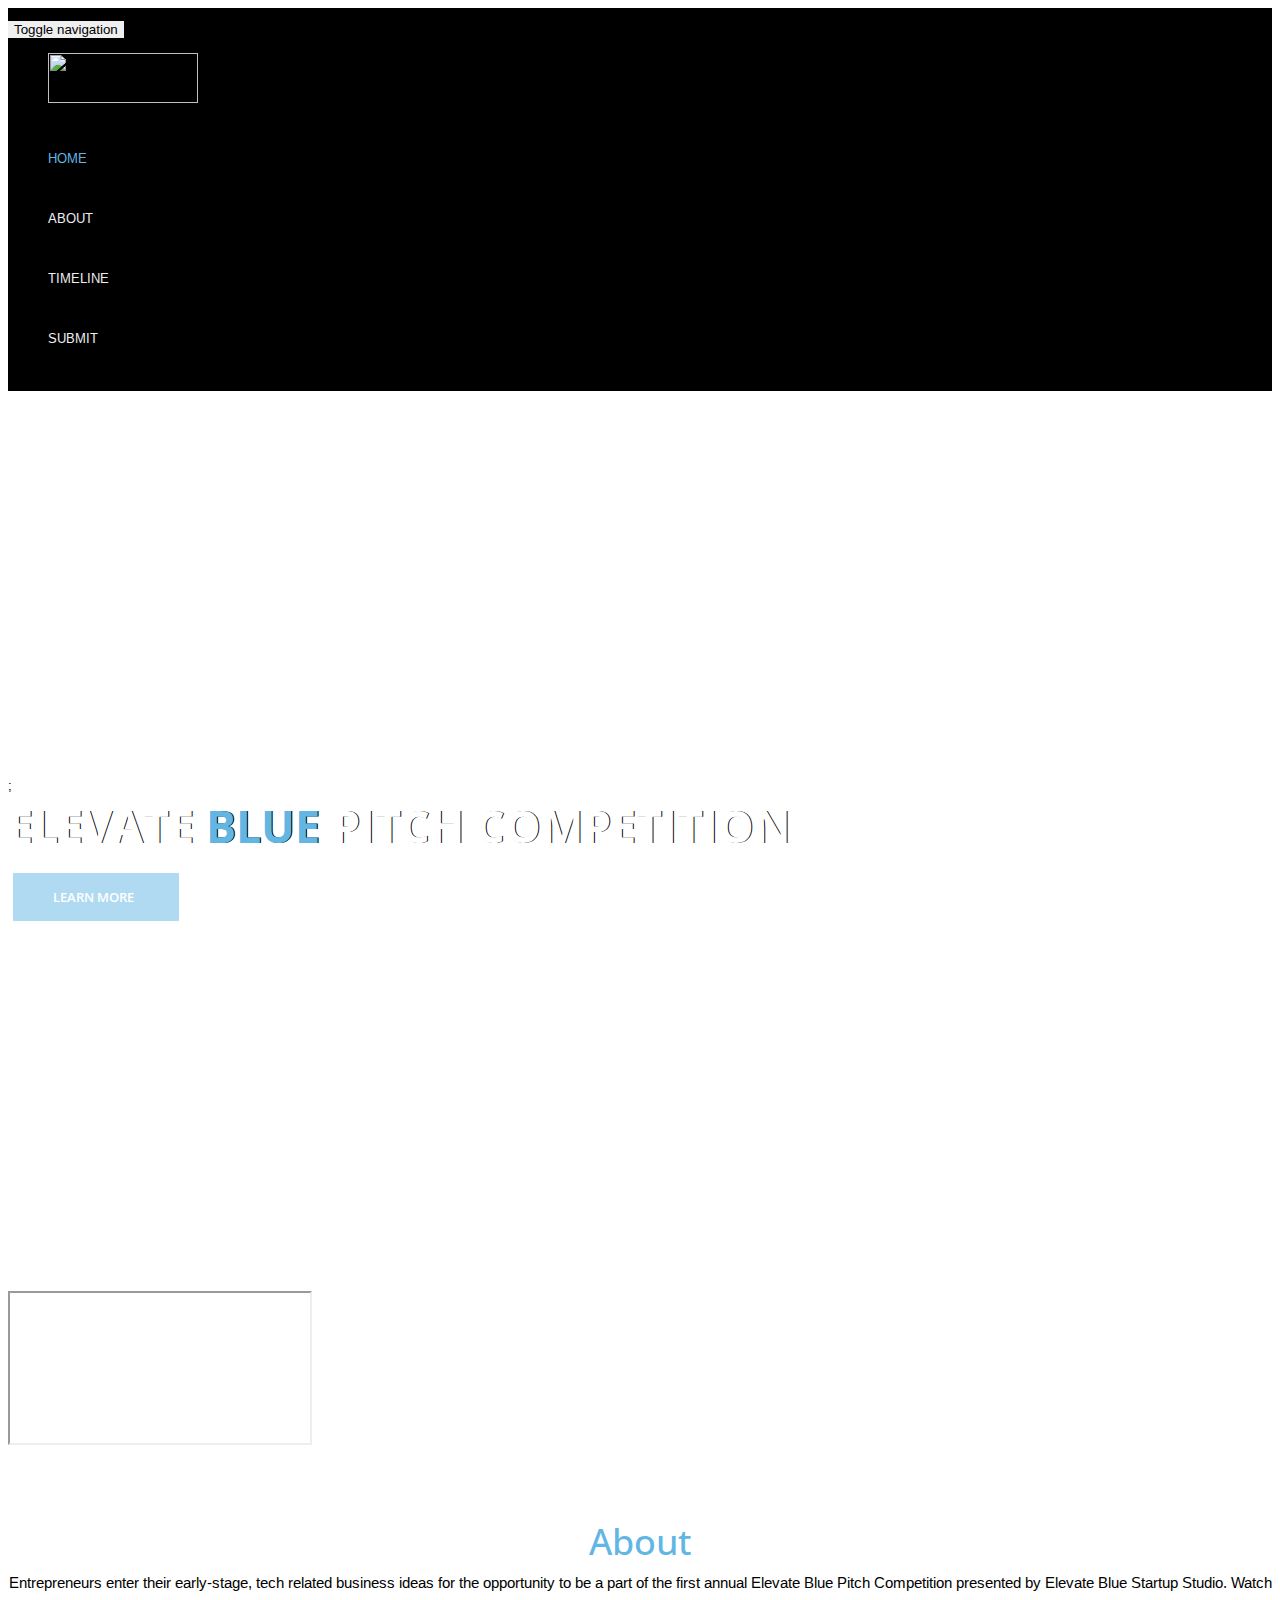
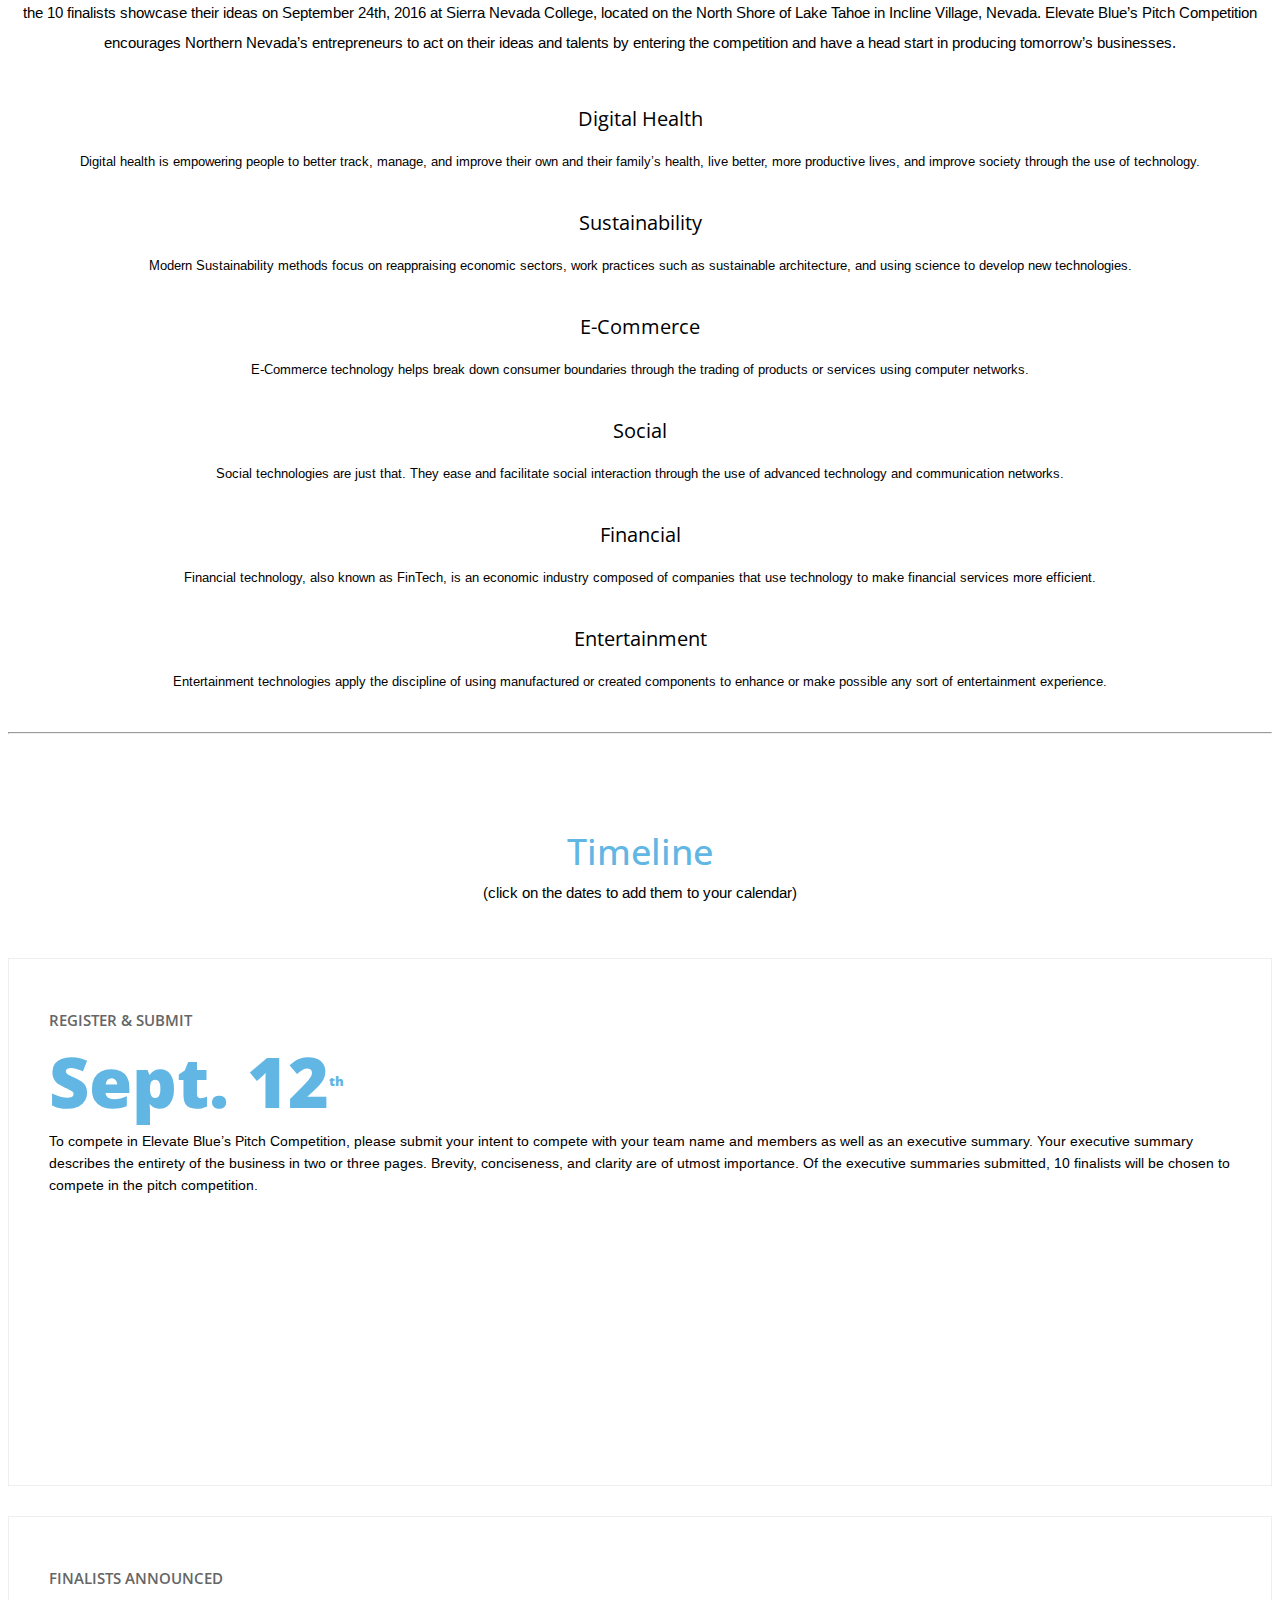
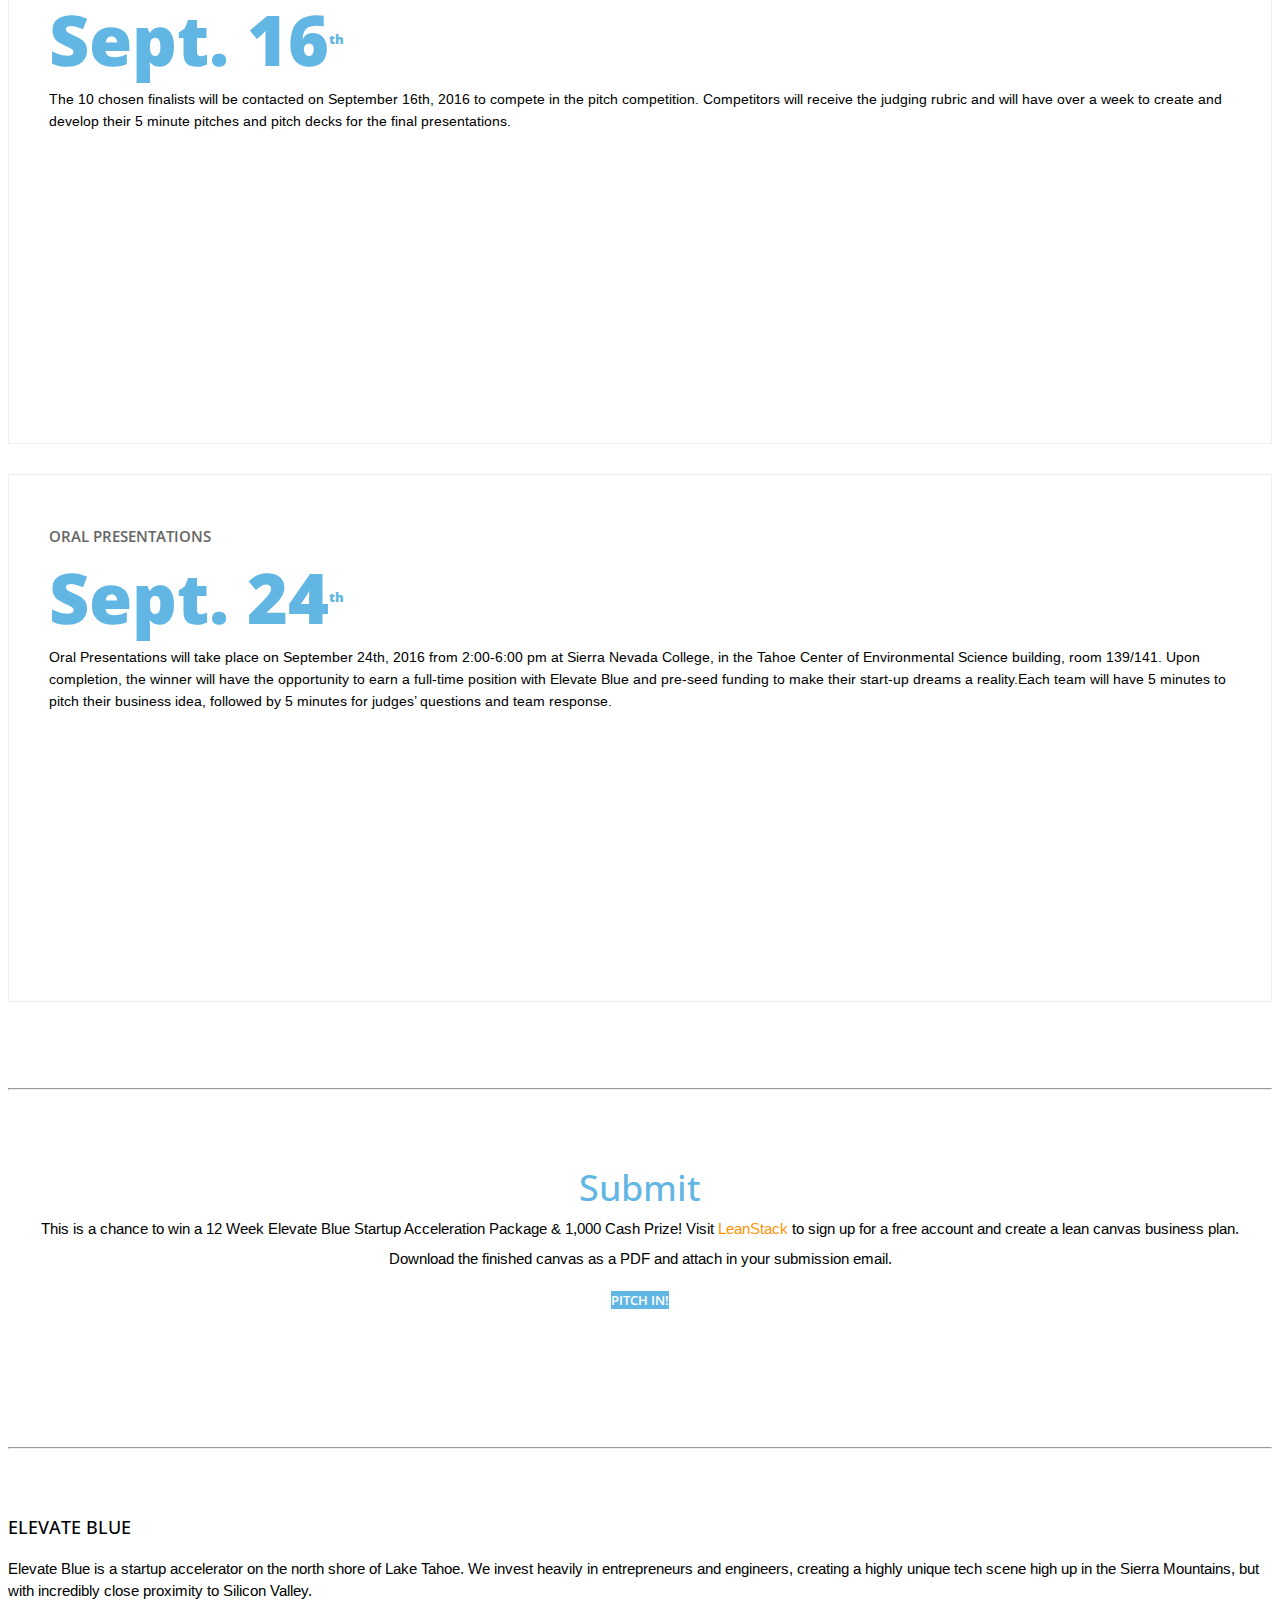
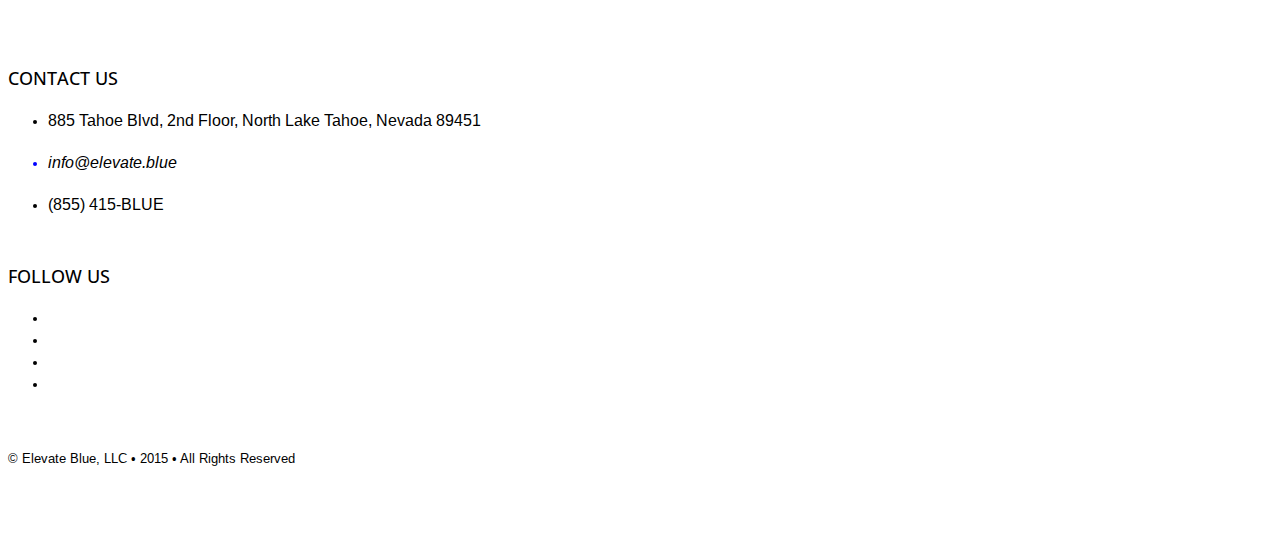
==== landing-page/index.html @ f65265ed "test" ====
<!DOCTYPE html>
<html lang="en">
    <head>
        <meta charset="utf-8">
        <meta http-equiv="X-UA-Compatible" content="IE=edge">
        <meta name="viewport" content="width=device-width, initial-scale=1">
        <!-- The above 3 meta tags *must* come first in the head; any other head content must come *after* these tags -->
        <title>Pitch Competition</title>

        <!-- Bootstrap -->
        <link href="bootstrap/css/bootstrap.min.css" rel="stylesheet">
        <!--plugins-->
        <link href="bower_components/font-awesome/css/font-awesome.min.css" rel="stylesheet">
        <link href="bower_components/flexslider/flexslider.css" rel="stylesheet">
        <link href="bower_components/lightbox2/dist/css/lightbox.css" rel="stylesheet">
        <link href="owl-carousel/owl.carousel.css" rel="stylesheet">
        <link href="owl-carousel/owl.theme.css" rel="stylesheet">
        <link href="owl-carousel/owl.transitions.css" rel="stylesheet">
        <link href="et-line-icons/style.css" rel="stylesheet">
        <link href="css/animate.css" rel="stylesheet">
        <link rel="STYLESHEET" type="text/css" href="contact.css" />
        <script type='text/javascript' src='scripts/gen_validatorv31.js'></script>
        <script type='text/javascript' src='scripts/fg_captcha_validator.js'></script>
        <!--custom css file-->
        <link href="css/style.css" rel="stylesheet">

        <!-- HTML5 shim and Respond.js for IE8 support of HTML5 elements and media queries -->
        <!-- WARNING: Respond.js doesn't work if you view the page via file:// -->
        <!--[if lt IE 9]>
          <script src="https://oss.maxcdn.com/html5shiv/3.7.2/html5shiv.min.js"></script>
          <script src="https://oss.maxcdn.com/respond/1.4.2/respond.min.js"></script>
        <![endif]-->
    </head>
    <body data-spy="scroll">
        <!-- Static navbar -->
        <nav class="navbar header-v1 header-transparent navbar-default navbar-fixed-top">
            <div class="container" style="opacity: 1">
                <div class="navbar-header scroll-to">
                    <button type="button" class="navbar-toggle collapsed" data-toggle="collapse" data-target="#navbar">
                        <span class="sr-only">Toggle navigation</span>
                        <span class="icon-bar"></span>
                        <span class="icon-bar"></span>
                        <span class="icon-bar"></span>
                    </button>

                </div>
                <div id="navbar" class="navbar-collapse collapse">

                    <ul class="nav scroll-to navbar-nav">
                        <li> <a href="http://www.elevate.blue/"><img src="https://media.licdn.com/media/AAEAAQAAAAAAAAS-AAAAJDI4MTJkM2M2LTRiMWUtNDAzZi04MDE0LTQ3N2E1N2M0MjY4Yw.png" height="50" width="150" ></a></li>
                        <li class="active"><a href="#home">Home</a></li>
                        <li><a href="#features">About</a></li>
                        <li><a href="#pricing">Timeline</a></li>
                        <li><a href="#newsletter">Submit</a></li>

                    </ul>

                </div><!--/.nav-collapse -->
            </div><!--/.container-fluid -->
        </nav><!--navigation end here-->

        <section id="home" class="banner-intro banner-slider">
            <div class="banner-inner" >;
                <div class="container">
                    <div class="row">
                        <div class="col-sm-8  col-sm-offset-2 text-center wow animated fadeIn" >
                            <h1 style="text-shadow: 1px .3px black;">Elevate <span style="color: #62B6E4">Blue</span> Pitch Competition</h1>

                            <div class="scroll-to banner-buttons">
                                <a href="#features" class="btn btn-lg btn-skin btn-radius fadeIn" style=background-color:rgba(98,182,228,.5); >Learn more<i class="fa fa-angle-down"></i></a>

                            </div>
                        </div>
                    </div>
                </div>
            </div>
        </section>
        <!--modal of video-->
        <!-- Modal -->
        <div class="modal video-modal fade" id="video-popup" tabindex="-1" role="dialog" aria-labelledby="video-popup">
            <div class="modal-dialog" role="document">
                <div class="modal-content">
                    <div class="modal-header">
                        <button type="button" class="close" data-dismiss="modal" aria-label="Close"><span aria-hidden="true" class="fa fa-times"></span></button>
                    </div>
                    <div class="modal-body">
                        <div class="embed-responsive embed-responsive-16by9">
                            <iframe id="vimeo-video" src="http://player.vimeo.com/video/57175742"></iframe>
                        </div>

                    </div>
                </div>
            </div>
        </div>
        <!--end the modal of video-->

        <section id="features">
            <div class="container">
                <div class="row">
                    <div class="col-sm-8 col-sm-offset-2 center-title">
                        <h2 style="color:#62B6E4">About</h2>
                        <p>Entrepreneurs enter their early-stage, tech related business ideas for the opportunity to be a part of the first annual Elevate Blue Pitch Competition presented by Elevate Blue Startup Studio. Watch the 10 finalists showcase their ideas on September 24th, 2016 at Sierra Nevada College, located on the North Shore of Lake Tahoe in Incline Village, Nevada.
                            Elevate Blue’s Pitch Competition encourages Northern Nevada’s entrepreneurs to act on their ideas and talents by entering the competition and have a head start in producing tomorrow’s businesses.
                        </p>
                    </div>
                </div><!--center title row end-->
                <div class="row">
                    <div class="col-sm-4">
                        <div class="feature-box wow animated fadeInDown" data-wow-delay="0.1s">
                            <i class="icon-mobile blue"></i>
                            <h3>Digital Health</h3>
                            <p>
                                Digital health is empowering people to better track, manage, and improve their own and their family’s health, live better, more productive lives, and improve society through the use of technology.                            </p>
                        </div>
                    </div>
                    <div class="col-sm-4">
                        <div class="feature-box wow animated fadeInDown" data-wow-delay="0.2s">
                            <i class="icon-recycle"></i>
                            <h3>Sustainability</h3>
                            <p>
                                Modern Sustainability methods focus on reappraising economic sectors, work practices such as sustainable architecture, and using science to develop new technologies. </p>
                        </div>
                    </div>
                    <div class="col-sm-4">
                        <div class="feature-box wow animated fadeInDown" data-wow-delay="0.3s">
                            <i class="icon-briefcase yellow"></i>
                            <h3>E-Commerce </h3>
                            <p>
                                E-Commerce technology helps break down consumer boundaries through the trading of products or services using computer networks.                            </p>
                        </div>
                    </div>
                </div>
                <div class="row">
                    <div class="col-sm-4">
                        <div class="feature-box wow animated fadeInDown" data-wow-delay="0.4s">
                            <i class="icon-chat red"></i>
                            <h3>Social</h3>
                            <p>
                                Social technologies are just that. They ease and facilitate social interaction through the use of advanced technology and communication networks.
                            </p>
                        </div>
                    </div>
                    <div class="col-sm-4">
                        <div class="feature-box wow animated fadeInDown" data-wow-delay="0.5s">
                            <i class="icon-wallet green"></i>
                            <h3>Financial</h3>
                            <p>
                                Financial technology, also known as FinTech, is an economic industry composed of companies that use technology to make financial services more efficient.                            </p>
                        </div>
                    </div>
                    <div class="col-sm-4">
                        <div class="feature-box wow animated fadeInDown" data-wow-delay="0.6s">
                            <i class="icon-browser gold"></i>
                            <h3>Entertainment</h3>
                            <p>
                                Entertainment technologies apply the discipline of using manufactured or created components to enhance or make possible any sort of entertainment experience.                             </p>
                        </div>
                    </div>
                </div>
                <hr>
        

        
        <!--pricing start-->
        <section id="pricing" class="pricing-section">
            <div class="container">
                <div class="row">
                    <div class="col-sm-8 col-sm-offset-2 center-title">
                        <i class="icon-calendar green"></i>
                        <h2 style="color:#62B6E4">Timeline</h2>
                        <p>(click on the dates to add them to your calendar)</p>
                    </div>
                </div><!--center title row end--> 
                <div class="row">
                    <div class="col-sm-4">
                        <div class="price-box text-center wow animated fadeInUp" data-wow-delay="0.1s">
                            <i class="icon-document blue"></i>
                            <h3>Register & Submit </h3>
                            <div class="price">
                                <a class="price"  onClick=window.open("https://calendar.google.com/calendar/event?action=TEMPLATE&tmeid=ZGlkdXNobjh1bGxuaXE4Y2w0NzMyZzRycWMgYmx1ZWNhbGR1bUBt&tmsrc=bluecaldum%40gmail.com","Ratting","width=700,height=700,left=150,top=200,toolbar=0,status=0,");> Sept. 12<sup>th</sup></a>
                            </div>
                            <p style="height:300px;">
                                To compete in Elevate Blue’s Pitch Competition, please submit your intent to compete with your team name and members as well as an executive summary. Your executive summary describes the entirety of the business in two or three pages. Brevity, conciseness, and clarity are of utmost importance. Of the executive summaries submitted, 10 finalists will be chosen to compete in the pitch competition.
                            </p>
                        </div><!--price box end-->
                    </div><!--price col end-->
                    <div class="col-sm-4">
                        <div class="price-box text-center wow animated fadeInUp" data-wow-delay="0.2s">
                            <i class="icon-megaphone"></i>
                            <h3>Finalists Announced </h3>
                            <a class="price" onClick=window.open("https://calendar.google.com/calendar/event?action=TEMPLATE&tmeid=MGE2N3EyOG82cGprYjMzZDl1Y2N1YnZuN2MgYmx1ZWNhbGR1bUBt&tmsrc=bluecaldum%40gmail.com","Ratting","width=700,height=700,left=150,top=200,toolbar=0,status=0,");> Sept. 16<sup>th</sup></a>

                            <p style="height:300px;">
                                The 10 chosen finalists will be contacted on September 16th, 2016 to compete in the pitch competition. Competitors will receive the judging rubric and will have over a week to create and develop their 5 minute pitches and pitch decks for the final presentations.
                            </p>
                        </div><!--price box end-->
                    </div><!--price col end-->
                    <div class="col-sm-4">
                        <div class="price-box text-center wow animated fadeInUp" data-wow-delay="0.3s">
                            <i class="icon-trophy"></i>
                            <h3 id="probar">Oral Presentations </h3>
                            <a class="price" onClick=window.open("https://calendar.google.com/calendar/event?action=TEMPLATE&tmeid=bnJ0MnBrcTI5cGsybDZoYTE5bzZtcTlvZDggYmx1ZWNhbGR1bUBt&tmsrc=bluecaldum%40gmail.com","Ratting","width=700,height=700,left=150,top=200,toolbar=0,status=0,");> Sept. 24<sup>th</sup></a>

                            <p style="height:300px;">
                                Oral Presentations will take place on September 24th, 2016 from 2:00-6:00 pm at Sierra Nevada College, in the Tahoe Center of Environmental Science building, room 139/141.  Upon completion, the winner will have the opportunity to earn a full-time position with Elevate Blue and pre-seed funding to make their start-up dreams a reality.Each team will have 5 minutes to pitch their business idea, followed by 5 minutes for judges’ questions and team response.

                            </p>

                        </div><!--price box end-->
                    </div><!--price col end-->
                </div>
            </div>
        </section>
        <!--pricing end-->
<hr id="submit">
                <!--Submit Begin-->
                <section id="newsletter" >
                    <div  class="container">
                        <div class="row">
                            <div class="col-sm-8 col-sm-offset-2 center-title">
                                <h2 style="color:#62B6E4">Submit</h2>
                                <p>This is a chance to win a 12 Week Elevate Blue Startup Acceleration Package & 1,000 Cash Prize! Visit <a href="https://leanstack.com/" style="color: #FD9304">LeanStack </a>to sign up for a free account and create a lean canvas business plan. Download the finished canvas as a PDF and attach in your submission email.
                                </p>
                                <a href="mailto:kami@elevate.blue" class="btn btn-skin btn-radius">Pitch In!</a>



                            </div>
                        </div><!--center title row end-->
                    </div>
                        </section>

                <!--Submit End-->
                <hr>
                <!--footer start-->
        <footer class="footer">
            <div class="container">
                <div class="row">
                    <div class="col-sm-4 margin-b-30">
                        <h2>Elevate Blue</h2>
                        <p>
                            Elevate Blue is a startup accelerator on the north shore of Lake Tahoe.  We invest heavily in entrepreneurs and engineers, creating a highly unique tech scene high up in the Sierra Mountains, but with incredibly close proximity to Silicon Valley.</p>
                        <div class="space-20"></div>
                    </div>
                     <div class="col-sm-4 margin-b-30">
                        <h2>Contact us</h2>
                        <ul class="list-unstyled clearfix">
                            <li class="clearfix">
                                <i class="fa fa-map-marker"></i>
                                <span><a href="https://www.google.com/maps/place/Elevate+Blue/@39.2494644,-119.956507,17z/data=!3m1!4b1!4m5!3m4!1s0x8099701771129c1f:0xfde7dd588dbfe352!8m2!3d39.2494644!4d-119.954313"> 885 Tahoe Blvd, 2nd Floor, North Lake Tahoe, Nevada 89451</a></span>
                            </li>
                             <li class="clearfix" style="color: blue">
                                <i class="fa fa-envelope-o"></i>
                                <span><address ><a href="mailto:kami@elevate.blue">info@elevate.blue</a></address></span>
                            </li>
                             <li class="clearfix">
                                <i class="fa fa-phone"></i>
                                <span><a href="tel:855-415-2583">(855) 415-BLUE</a></span>
                            </li>
                        </ul>
                    </div><!--col4 end-->
                     <div class="col-sm-4 margin-b-30">
                        <h2>Follow us</h2>
                        <ul class="list-inline clearfix">
                            <li><a href="http://www.facebook.com/elevateblue"><i class="fa fa-facebook-official"></i></a></li>
                            <li><a href="http://www.twitter.com/elevateblue"><i class="fa fa-twitter"></i></a></li>
                            <li><a href="https://plus.google.com/+elevateblue/about"><i class="fa fa-google-plus"></i></a></li>
                            <li><a href="http://www.linkedin.com/company/elevateblue"><i class="fa fa-linkedin"></i></a></li>

                        </ul>
                    </div><!--col4 end-->
                </div><!--row end-->

                <div class="row">
                    <div class="col-sm-12 text-center">

                        <span>
<br/>
                            &copy; Elevate Blue, LLC • 2015 • All Rights Reserved</span>
                        </div>
                    </div>
                </div>


        </footer>

        <!--footer end-->

        <script src="bower_components/jquery/dist/jquery.min.js"></script>
        <script src="js/jquery-migrate.min.js" type="text/javascript"></script>
        <script src="js/jquery.easing.1.3.min.js" type="text/javascript"></script>
        <script src="js/jquery.backstretch.min.js" type="text/javascript"></script>
        <script src="bootstrap/js/bootstrap.min.js"></script>
        <script src="js/smoothscroll.js"></script>
        <script src="bower_components/wow/dist/wow.min.js"></script>
        <script src="bower_components/lightbox2/dist/js/lightbox.min.js" type="text/javascript"></script>
        <script src="owl-carousel/owl.carousel.min.js" type="text/javascript"></script>
          <script src="js/modernizr.custom.97074.js" type="text/javascript"></script>
         <script src="js/parallax.min.js" type="text/javascript"></script>
        <script src="js/custom.js" type="text/javascript"></script>
        <!-- Vimeo video API -->
        <script src="http://a.vimeocdn.com/js/froogaloop2.min.js"></script>
        <script type="text/javascript" src="js/vimeo.js"></script>

    </body>
</html>
---- landing-page/css/style.css ----
/* 
    Created on : 2 Oct, 2015, 7:52:36 AM
    Author     : RAKESH
    File       : Assan  landing template
    version    : v1.0
*/
/**google font**/
@import url(https://fonts.googleapis.com/css?family=Open+Sans:400,300,300italic,400italic,600,700);
@import url(https://fonts.googleapis.com/css?family=Arimo:400,400italic);
@import url(https://fonts.googleapis.com/css?family=Pacifico);
/**colors**/
.red {
  color: #f55b63;
}

.green {
  color: #bce13b;
}

.blue {
  color: #42a3ee;
}

.yellow {
  color: #e6e837;
}

.gold {
  color: #e8c537;
}

body, html {
  height: 100%;
}

.test{
    opacity: 1;
}

body {
  font-family: "Arimo", sans-serif;
  -webkit-font-smoothing: antialiased;
  -webkit-text-size-adjust: 100%;
  -ms-text-size-adjust: 100%;
  font-size: 13px;
  font-weight: 400;
  line-height: 22px;
  font-weight: normal;
}

p {
  font-family: "Arimo", sans-serif;
}



a {
  -moz-transition: all 0.3s;
  -o-transition: all 0.3s;
  -webkit-transition: all 0.3s;
  transition: all 0.3s;
  text-decoration: none;
  color: black;
}
a:hover, a:focus {
  text-decoration: none;
  outline: 0 !important;
  color: #62B6E4;
}

button {
  border: 0px;
}
button:focus {
  outline: 0 !important;
}

h1, h2, h3, h4, h5, h6 {
  margin-top: 0px;
  font-family: "Open Sans", sans-serif;
  font-weight: 700;
}

hr.separator {
  border-top: 1px solid #f56363;
  margin: 10px auto;
  width: 80px;
}

.margin-b-30 {
  margin-bottom: 30px;
}

/**spaces**/
.space-20 {
  width: 100%;
  height: 20px;
  clear: both;
}

.space-30 {
  width: 100%;
  height: 30px;
  clear: both;
}

.space-40 {
  width: 100%;
  height: 40px;
  clear: both;
}

.space-50 {
  width: 100%;
  height: 50px;
  clear: both;
}

.space-60 {
  width: 100%;
  height: 60px;
  clear: both;
}

@media (min-width: 768px) {
  .vertical-align-child {
    display: -webkit-flex;

    display: -ms-flexbox;
    display: flex;
    align-items: center;
    -webkit-align-items: center;
    justify-content: center;
    -webkit-justify-content: center;
    flex-direction: row;
    -webkit-flex-direction: row;
  }
}
.center-title {
  text-align: center;
  margin-bottom: 50px;
}
.center-title h2 {
  text-transform: capitalize;
  font-weight: 500;
  font-size: 36px;
  margin-bottom: 15px;
  color: #000;
}
.center-title p {
  font-size: 15px;
  line-height: 30px;
  font-family: "Arimo", sans-serif;
}
.center-title i {
  color: black;
  font-size: 50px;
  margin-bottom: 40px;
    margin-top: -20px;
  display: block;
}

/***buttons***/
.btn {
  -webkit-border-radius: 0px;
  -moz-border-radius: 0px;
  -ms-border-radius: 0px;
  border-radius: 0px;
  font-weight: normal;
  font-size: 13px;
  border: 0px;
    align-items:left;
  text-transform: uppercase;
  font-weight: 600;
  font-family: "Open Sans", sans-serif;
}
.btn i {
  margin-left: 5px;
}
.btn.btn-radius {
}
.btn.btn-lg {
  padding: 15px 40px;
}

.btn-skin {
  background-color: #62B6E4;
  color: #fff;
}
.btn-skin:hover, .btn-skin:focus {
  color: black;
  background-color: #62B6E4;
}

.btn-dark {
  background-color: #333;
  color: #fff;
}
.btn-dark:hover, .btn-dark:focus {
  color: #fff;
  background-color: #f56363;
}

.btn-default {
  background-color: #f3f3f3;
  color: #777;
}
.btn-default:hover, .btn-default:focus {
  color: #fff;
  background-color: #333;
}

.btn-white {
  background-color: #fff;
  color: #333;
}
.btn-white:hover, .btn-white:focus {
  color: #fff;
  background-color: #333;
}

/***header style 1**/
.header-v1 {
  padding: 10px 0;
  border: 0px;
  background-color: black;
  -moz-transition: all 0.4s;
  -o-transition: all 0.4s;
  -webkit-transition: all 0.4s;
  transition: all 0.4s;
}
.header-v1 .navbar-brand {
  float: left;
  height: 60px;
  padding: 15px 15px;
  font-size: 35px;
  color: black;
  text-transform: lowercase;
  font-weight: 700;
  line-height: 20px;
  -moz-transition: all 0.4s;
  -o-transition: all 0.4s;
  -webkit-transition: all 0.4s;
  transition: all 0.4s;
  position: relative;
  font-family: "Open Sans", sans-serif;
}
.header-v1 .navbar-brand:hover {
  color: black;
}

.header-v1.sticky {
  -webkit-box-shadow: 0px 2px 4px rgba(0, 0, 0, 0.1);
  -moz-box-shadow: 0px 2px 4px rgba(0, 0, 0, 0.1);
  -ms-box-shadow: 0px 2px 4px rgba(0, 0, 0, 0.1);
  box-shadow: 0px 2px 4px rgba(0, 0, 0, 0.1);
  background-color: black;
  padding: 0px 0px;
}

.header-v1 .navbar-nav > li > a {
  color: #eee;
  text-transform: uppercase;
    line-height: 60px;
    height: 60px;
    left: -100px;
  font-size: 13px;
  letter-spacing: 0px;
  font-weight: 400;
  font-family: "Arimo", sans-serif;
}
.header-v1 .navbar-nav > li > a:hover {
  color: #62B6E4;
}

.header-v1.sticky .navbar-nav > li > a {
  color: white;
  text-transform: uppercase;
  font-size: 13px;
  letter-spacing: 0px;

  font-weight: 400;
  font-family: "Arimo", sans-serif;
}

.header-v1 .navbar-nav > .active > a, .header-v1 .navbar-nav > .active > a:focus, .header-v1 .navbar-nav > .active > a:hover {
  color: #62B6E4;
  background-color: black;
}

.header-v1.sticky .navbar-nav > .active > a, .header-v1.sticky .navbar-nav > .active > a:focus, .header-v1.sticky .navbar-nav > .active > a:hover {
  color: #62B6E4;
  background-color: black;
}

.header-v1 .navbar-brand {
  color: #fff;
}

.header-v1.sticky .navbar-brand {
  color: #333;
}

@media (min-width: 992px) {
  .header-v1 .navbar-brand {
    position: absolute;
    left: 50%;
    margin-left: -65px !important;
    top: 10px;
  }

  .header-v1.sticky .navbar-brand {
    top: 5px;
  }
}
@media (min-width: 768px) {
  .navbar-nav > li > a {
    padding-top: 0px;
    padding-bottom: 0px;
  }

  .navbar-right li.button-nav a {
    background-color: #62B6E4;
    color: #62B6E4;
    padding: 8px 15px;
    margin-top: 12px;
    font-size: 12px;
    font-weight: 400;
    -webkit-border-radius: 20px;
    -moz-border-radius: 20px;
    -ms-border-radius: 20px;
    border-radius: 20px;
  }
  .navbar-right li.button-nav a:hover, .navbar-right li.button-nav a:focus {
    background-color: #333;
    color: #62B6E4 !important;
  }

  .header-v1.sticky .navbar-right li.button-nav a {
    color: #62B6E4;
  }
}
/***header v2 using into newsletter form home section**/
.header-v2 {
  margin-bottom: 0px;
  border: 0px;
  background-color: #62B6E4;
}
.header-v2 .navbar-brand {
  color: #62B6E4;
  font-size: 30px;
  line-height: 25px;
  font-weight: 700;
  -moz-transition: all 0.25s ease-in-out;
  -o-transition: all 0.25s ease-in-out;
  -webkit-transition: all 0.25s ease-in-out;
  transition: all 0.25s ease-in-out;
}
.header-v2 .socials li a {
  padding: 5px 5px;
  margin-top: 10px;
  font-size: 30px;
}
.header-v2 .socials li a:hover {
  color: #62B6E4;
}

.header-v2 .navbar-nav > li > a {
  color: #62B6E4;
  font-weight: 400;
  text-transform: capitalize;
  font-family: "Arimo", sans-serif;
}

.header-v2 .navbar-nav > .active > a, .header-v2 .navbar-nav > .active > a:focus, .header-v2 .navbar-nav > .active > a:hover {
  color: #62B6E4;
  background-color: transparent;
}

.headroom {
  -moz-transition: transform 200ms linear;
  -o-transition: transform 200ms linear;
  -webkit-transition: transform 200ms linear;
  transition: transform 200ms linear;
}

.headroom--pinned {
  -moz-transform: translateY(0%);
  -o-transform: translateY(0%);
  -ms-transform: translateY(0%);
  -webkit-transform: translateY(0%);
  transform: translateY(0%);
}

.headroom--unpinned {
  -moz-transform: translateY(-100%);
  -o-transform: translateY(-100%);
  -ms-transform: translateY(-100%);
  -webkit-transform: translateY(-100%);
  transform: translateY(-100%);
}

@media (max-width: 767px) {
  .navbar-nav {
    background-color: #333;
    margin: 0px;
  }

  .header-v1 .navbar-toggle {
    border: 0px;
    margin-top: 15px;
  }

  .header-v1 .navbar-toggle:focus, .header-v1 .navbar-toggle:hover {
    background-color: #62B6E4;
  }

  .header-v1 .navbar-collapse, .header-v1 .navbar-form {
    border: 0px;
  }

  .header-v2 .navbar-nav {
    background-color: transparent;
  }
}
/**price tables**/
.pricing-section {
  padding: 80px 0;
  padding-bottom: 50px;
  background-color: #fff;

}

.price-box {
  padding: 25px 40px;
  margin-bottom: 30px;
  border: 1px solid #eee;
  -moz-transition: all 0.3s;
  -o-transition: all 0.3s;
  -webkit-transition: all 0.3s;
  transition: all 0.3s;
}
.price-box i {
  display: block;
  font-size: 80px;
  line-height: 80px;
  color: #eee;
}
.price-box h3 {
  font-size: 15px;
  text-transform: uppercase;
  color: #666;
  font-weight: 600;
  margin-top: 25px;
}
.price-box .price {
  color: #62B6E4;
  font-size: 70px;
  line-height: 70px;
  font-weight: 900;

  font-family: "Open Sans", sans-serif;
}
.price-box .price sup, .price-box .price sub {
  font-size: 13px;
}
.price-box .price sup {
  vertical-align: top;
  top: 10px;
}
.price-box p {
  font-size: 14px;
  margin-bottom: 30px;
}
.but {
    width: 20em;  height: 2em;
    width: 100%;
    background-color: #62B6E4;
    -webkit-border-radius: 3px;
    -moz-border-radius: 3px;
    -ms-border-radius: 3px;
    border-radius: 3px;
}
.price-box:hover {
  background-color: #62B6E4;
}
.price-box:hover h3 {
  color: #fff;
}
.price-box:hover i {
  color: #fff;
  opacity: 0.5;
}
.price-box:hover .price {
  color: #fff;
}
.price-box:hover p {
  color: #eee;
}

.cta {
  padding: 80px 0;
}
.cta h2 {
  color: #fff;
  font-weight: 600;
  font-size: 40px;
  line-height: 55px;
  text-transform: uppercase;
  margin-bottom: 15px;
}
.cta p {
  color: #eee;
  margin-bottom: 35px;
  font-size: 16px;
  line-height: 26px;
}

/**tabs**/
.tabs-navigation {
  margin-bottom: 50px;
  border-bottom: 1px solid #ddd;
}
@media (min-width: 768px) {
  .tabs-navigation li + li {
    margin-left: 40px;
  }
}
.tabs-navigation li {
  margin-bottom: 30px;
}
.tabs-navigation li a {
  display: block;
  color: #777;
}
.tabs-navigation li a span {
  display: block;
  width: 90px;
  height: 40px;
  text-align: center;
  background-color: transparent;
  -webkit-border-radius: 50%;
  -moz-border-radius: 50%;
  -ms-border-radius: 50%;
  border-radius: 50%;
  font-size: 30px;
  margin: 10px auto;
}
.tabs-navigation li.active a {
  color: #f56363;
}
.tabs-navigation li.active a span {
  color: #f56363;
  background-color: transparent;
}

.service-tab-content h1 {
  text-transform: uppercase;
  color: #333;
}

.footer {
  background-color: white;
  padding-top: 60px;
}
.footer h2 {
  color: black;
  margin-bottom: 20px;
  font-weight: 500;
  text-transform: uppercase;
  font-size: 18px;
}
.footer p {
  color: black;
  font-size: 15px;
}
.footer ul li {
  padding-bottom: 20px;
}
.footer ul li i {
  float: left;
  color: black;
  font-size: 30px;
  margin-right: 20px;
}
.footer ul li span {
  display: block;
  overflow: hidden;
  color: black;
  font-size: 16px;
}
.footer ul.list-inline li {
  padding: 0px;
}
.footer ul.list-inline li a {
  margin: 5px;
}
.footer ul.list-inline li a i {
  color: black;
  margin: 0px;
  font-size: 30px;
}
.footer ul.list-inline li:hover i {
  color: #62B6E4;
}
.footer .footer-bottom {
  padding-top: 40px;
  padding-bottom: 40px;
  border-top: 1px solid rgba(255, 255, 255, 0.1);
}
.footer .footer-bottom .list-inline li a {
  color: #fff;
  font-weight: 400;
  text-transform: uppercase;
}
.footer .footer-bottom .list-inline li a:hover {
  color: #f56363;
}

.banner-intro {
    background: url("https://images.unsplash.com/photo-1466576126689-233348602fb4?ixlib=rb-0.3.5&q=80&fm=jpg&crop=entropy&s=55c75f18e260ae2e8b8b3182b1cdcf8b");

  width: 100%;
  height: 100%;
  position: relative;
  display: table;
}
.banner-intro .banner-inner {
    background:  url("https://images.unsplash.com/photo-1466576126689-233348602fb4?ixlib=rb-0.3.5&q=80&fm=jpg&crop=entropy&s=55c75f18e260ae2e8b8b3182b1cdcf8b");
  background-size: 1200px 650px;
  position: relative;
  width: 100%;
  height: 100%;
  display: table-cell;
  vertical-align: middle;
  opacity: 1;
}
.banner-intro h1 {
  color: #fff;
  font-weight: 700;
  text-transform: uppercase;
  font-size: 45px;
  line-height: 60px;
}
.banner-intro p.lead {
  color: #fff;
  font-size: 15px;
}
.banner-intro .banner-buttons {
  margin-top: 30px;
}
.banner-intro .banner-buttons a {
  margin: 5px;
}
.banner-intro .banner-buttons a i {
  margin-left: 5px;
}

/***banner home newsletter****/
.home-newsletter {
  background: url("http://www.travelcaffeine.com/wp-content/uploads/2015/11/bonsai-rock-dusk-sunset-wide-lake-tahoe-bricker-copy.jpg") no-repeat;
  background-size: cover;
  -webkit-background-size: cover;
  -moz-background-size: cover;
  background-attachment: fixed;
  padding-top: 250px;
  padding-bottom: 200px;
}
.home-newsletter h2 {
  color: #fff;
  font-weight: 300;
  font-size: 50px;
  line-height: 50px;
  text-transform: capitalize;
}
.home-newsletter p {
  color: #fff;
  font-size: 18px;
}
.home-newsletter .form-control {
  -webkit-border-radius: 0px;
  -moz-border-radius: 0px;
  -ms-border-radius: 0px;
  border-radius: 0px;
  -webkit-box-shadow: none;
  -moz-box-shadow: none;
    background: url("http://www.travelcaffeine.com/wp-content/uploads/2015/11/bonsai-rock-dusk-sunset-wide-lake-tahoe-bricker-copy.jpg") no-repeat;

    -ms-box-shadow: none;
  box-shadow: none;
  border: 0px;
  height: 47px;
}
.home-newsletter .error {
  border-color: #b92c28;
  color: #b92c28;
}
.home-newsletter .success {
  border-color: #5cb85c;
  color: #5cb85c;
}

/****banner contact form**/
.home-contact {
  background: url(../images/bg-2.jpg) no-repeat;
  background-size: cover;
  -webkit-background-size: cover;
  -moz-background-size: cover;
  background-attachment: fixed;
  padding-top: 150px;
  padding-bottom: 100px;
}
.home-contact .contact-home-text {
  padding: 100px 0;
}
.home-contact .contact-home-text h4 {
  color: #fff;
  text-transform: uppercase;
  font-weight: 300;
  font-size: 25px;
}
.home-contact .contact-home-text h1 {
  color: #fff;
  text-transform: capitalize;
  font-size: 45px;
}
.home-contact .contact-home-text p {
  font-size: 20px;
  color: #fff;
}

.contact-home-form {
  background-color: rgba(255, 255, 255, 0.95);
  padding: 25px 15px;
  -webkit-border-radius: 5px;
  -moz-border-radius: 5px;
  -ms-border-radius: 5px;
  border-radius: 5px;
}
.contact-home-form .form-control {
  margin-bottom: 15px;
  -webkit-border-radius: 0;
  -moz-border-radius: 0;
  -ms-border-radius: 0;
  border-radius: 0;
  border: 0px;
  -webkit-box-shadow: none;
  -moz-box-shadow: none;
  -ms-box-shadow: none;
  box-shadow: none;
  min-height: 45px;
}
.contact-home-form .btn {
  width: 100%;
  display: block;
}

#features {
  padding: 80px 0;
  background-color: #fff;
}
#newsletter {
    padding: 80px 0;
    background-color: #fff;}
.feature-box {
  margin-bottom: 40px;
  text-align: center;
}
.feature-box i {
  font-size: 40px;
  display: block;
  margin-bottom: 15px;
}
.feature-box h3 {
  color: #000;
  font-size: 20px;
  font-weight: 400;
  text-transform: capitalize;
}

.aside-feature-row {
  padding: 50px 0;
  overflow: hidden;
}
.aside-feature-row h3 {
  color: #000;
  font-size: 30px;
  line-height: 44px;
  font-weight: 400;
}
.aside-feature-row p {
  font-weight: normal;
  font-size: 15px;
}
.aside-feature-row ul {
  margin-bottom: 30px;
}
.aside-feature-row ul li {
  font-size: 16px;
  line-height: 40px;
  display: block;
  font-weight: normal;
}
.aside-feature-row ul li i {
  margin-right: 10px;
  color:#62B6E4 ;
}

/**video section **/
.wide-image-wrapper {
  background-color: #f6f8fa;
  padding: 0;
}
.wide-image-wrapper .img-right {
  background: url(../images/bg-1.jpg) 50% 0 no-repeat;
  -webkit-background-size: cover;
  -moz-background-size: cover;
  background-size: cover;
  height: 500px;
}
.wide-image-wrapper h3 {
  color: #333;
  font-size: 30px;
  font-weight: 300;
  padding-top: 30px;
}
.wide-image-wrapper p {
  padding-bottom: 30px;
}
.wide-image-wrapper .btn {
  margin-bottom: 30px;
}

/**newsletter**/
.newsletter-section {
  padding: 80px 0;
    background: url(../images/bg-1.jpg);
}
.newsletter-section .form-control {
  height: 47px;
}
.newsletter-section .error {
  border-color: #b92c28;
  color: #b92c28;
}
.newsletter-section .success {
  border-color: #5cb85c;
  color: #5cb85c;
}

/**testimonials**/
.testi-box {
  padding: 15px;
  background-color: #f6f8fa;
  margin-bottom: 20px;
  -webkit-border-radius: 3px;
  -moz-border-radius: 3px;
  -ms-border-radius: 3px;
  border-radius: 3px;
}
.testi-box .thumb {
  display: block;
  width: 90px;
  float: left;
  margin-right: 20px;
}
.testi-box .testi-text {
  overflow: hidden;
  padding-left: 10px;
}
.testi-box .rating {
  display: block;
}
.testi-box h4 {
  color: #f56363;
  font-size: 15px;
  font-style: italic;
  font-weight: 500;
}
.testi-box.right .thumb {
  float: right;
  margin-right: 0;
  margin-left: 20px;
}

/**video modal**/
.video-modal .modal-header {
  border: none;
  padding: 0;
  position: relative;
}
.video-modal .modal-content {
  background: none;
  border: none;
  -webkit-box-shadow: none;
  -moz-box-shadow: none;
  -ms-box-shadow: none;
  box-shadow: none;
}
.video-modal .modal-body {
  padding: 0px;
  padding-top: 0;
}
.video-modal button.close {
  font-size: 25px;
  font-weight: 300;
  text-shadow: none;
  color: #fff;
  -webkit-opacity: 1;
  -moz-opacity: 1;
  opacity: 1;
  background: none;
  position: absolute;
  right: 0px;
  bottom: 5px;
  z-index: 10;
}

/**gallery**/
.gallery-container {
  padding: 80px 0;

}

.gallery {
  overflow: hidden;
  position: relative;
  margin-bottom: 20px;
}
.gallery img {
  width: 100%;
  -moz-transition: all 0.3s;
  -o-transition: all 0.3s;
  -webkit-transition: all 0.3s;
  transition: all 0.3s;
}
.gallery .gallery-overlay {
  display: block;
  position: absolute;
  width: 100%;
  height: 100%;
  left: 0;
  top: 0;
  background-color: rgba(0, 0, 0, 0.5);
  opacity: 0;
  -moz-transition: all 0.3s;
  -o-transition: all 0.3s;
  -webkit-transition: all 0.3s;
  transition: all 0.3s;
}
.gallery .gallery-overlay a {
  display: block;
  width: 40px;
  height: 40px;
  line-height: 40px;
  text-align: center;
  position: absolute;
  top: 100%;
  margin-top: -20px;
  left: 50%;
  margin-left: -20px;
  font-size: 35px;
  background-color: transparent;
  color: #fff;
  -moz-transition: all 0.3s;
  -o-transition: all 0.3s;
  -webkit-transition: all 0.3s;
  transition: all 0.3s;
}
.gallery:hover img {
  -moz-transform: scale(1.1);
  -o-transform: scale(1.1);
  -ms-transform: scale(1.1);
  -webkit-transform: scale(1.1);
  transform: scale(1.1);
}
.gallery:hover .gallery-overlay {
  opacity: 1;
}
.gallery:hover .gallery-overlay a {
  top: 50%;
}

/**services**/
.services-section {
  padding: 80px 0;
  border-top: 1px solid #eee;
  overflow: hidden;
}

/**clients**/
.clients {
  background: url("../images/brickwall.png") repeat;
  padding: 30px 0;
}
.clients ul {
  margin: 0;
  padding: 0;
}

/**contact**/
.contact-section {
  padding: 80px 0;
}
.contact-section .form-control {
  min-height: 49px;
  -webkit-border-radius: 0px;
  -moz-border-radius: 0px;
  -ms-border-radius: 0px;
  border-radius: 0px;
  -webkit-box-shadow: none;
  -moz-box-shadow: none;
  -ms-box-shadow: none;
  box-shadow: none;
  margin-bottom: 15px;
}

@media (max-width: 991px) {
  .contact-home-text {
    padding: 40px 0;
  }
}
@media (max-width: 767px) {
  .banner-intro h1 {
    font-size: 17px;
    line-height: 10px;
  }

  .contact-home-text {
    padding: 0px 0;
  }

  .banner-intro .banner-buttons .btn-white {
    display: none;
  }

  .banner-intro .banner-buttons {
    margin-top: 0px;
  }

  .header-v1 .navbar-brand {
    line-height: 33px;
  }

  .header-v2 .navbar-brand {
    line-height: 16px;
  }

  .home-newsletter {
    padding-top: 80px;
    padding-bottom: 40px;
  }

  .assan-newsletter .input-group, .assan-newsletter .input-group-btn, .assan-newsletter .btn {
    width: 100%;
    display: block;
  }

  .home-newsletter h2 {
    font-size: 25px;
    font-weight: 700;
    line-height: 30px;
  }

  .assan-newsletter .form-control {
    margin-bottom: 10px;
    font-size: 13px;
  }
}
@media (max-width: 375px) {
  .input-group .form-control, .input-group-addon, .input-group-btn {
    display: inherit;
  }

  .assan-newsletter .form-control {
    margin-bottom: 10px;
    font-size: 13px;
  }

  .footer .footer-bottom .list-inline li a {
    font-size: 12px;
  }
}
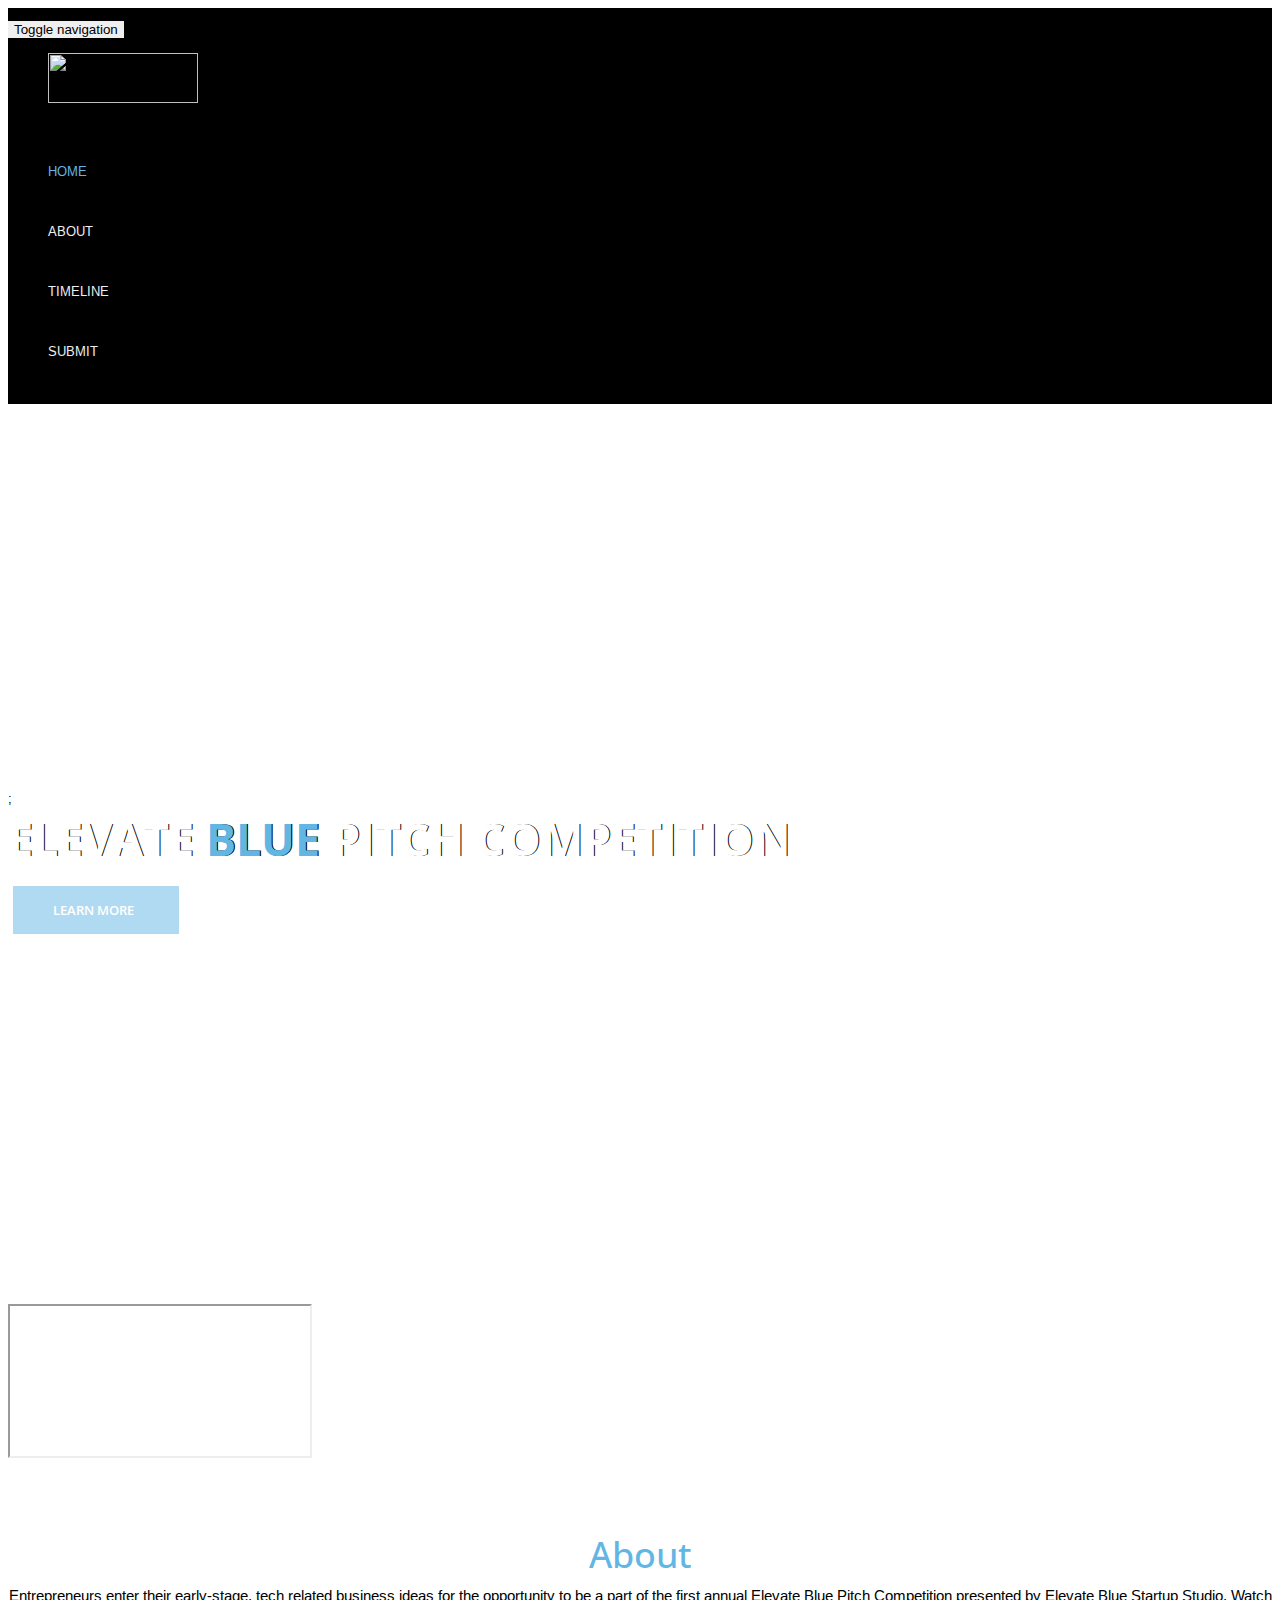
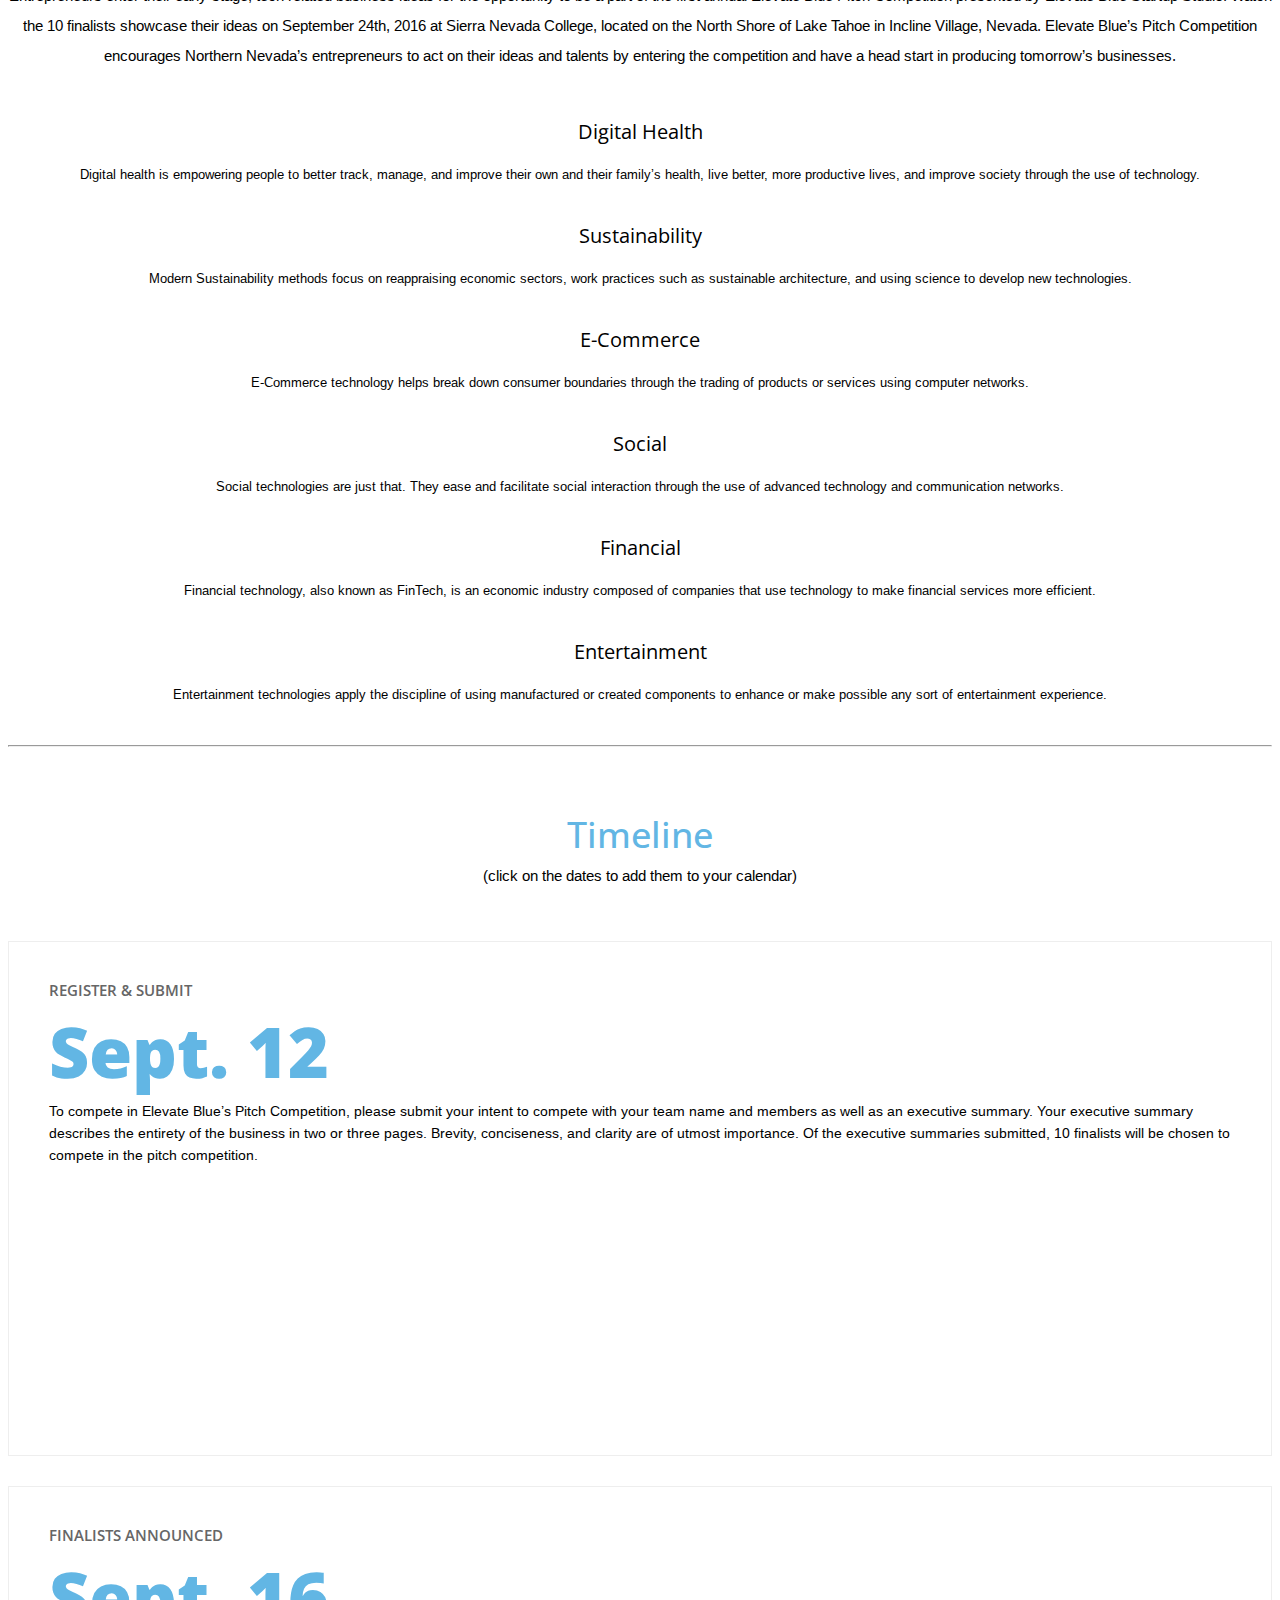
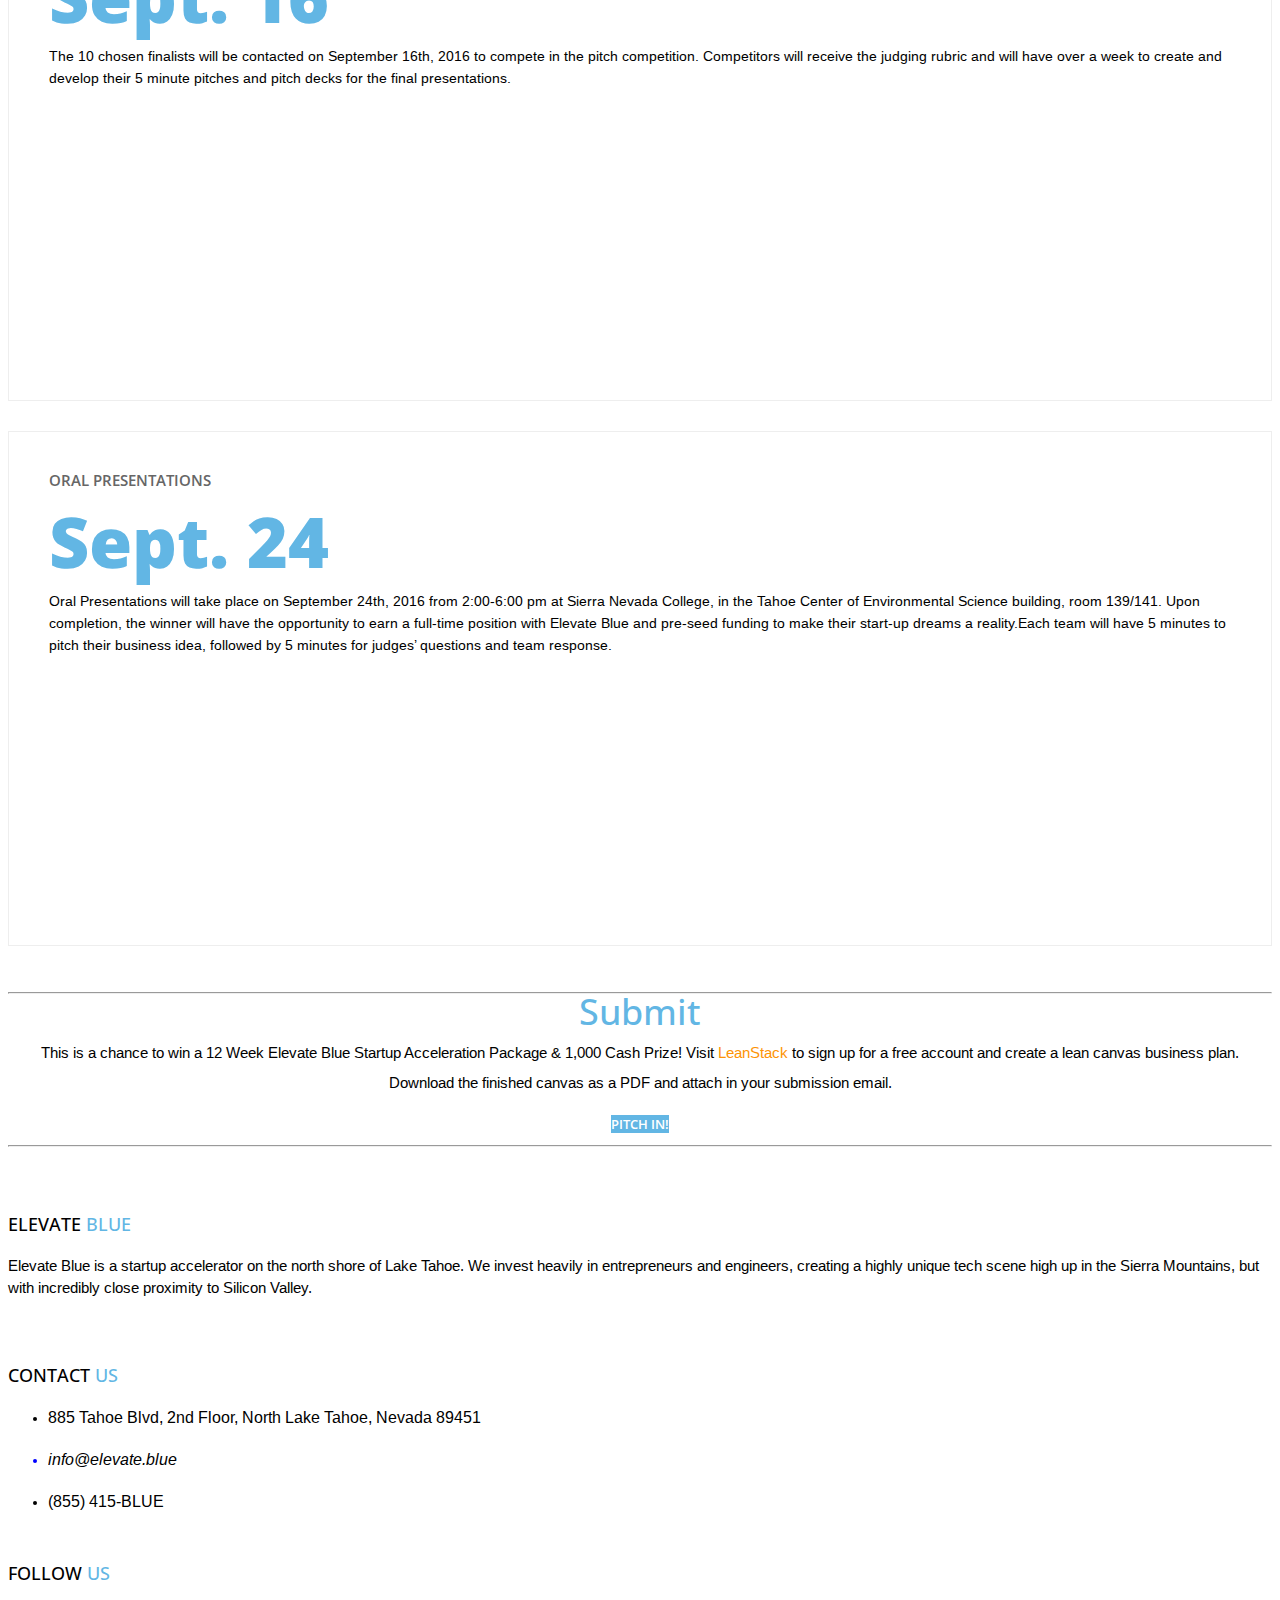
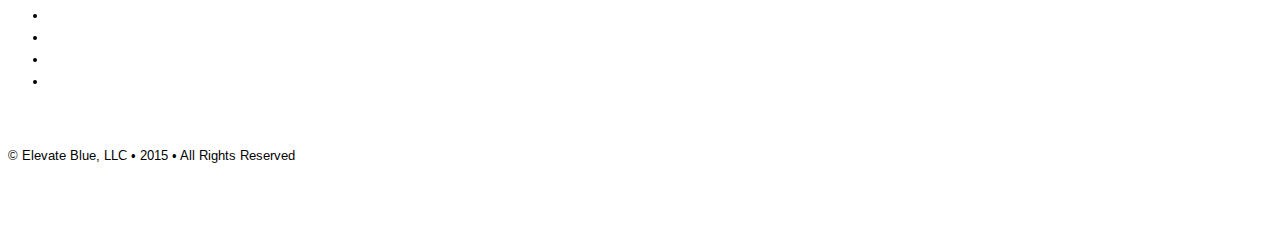
==== commit ff1176a2: "test" ====
--- a/landing-page/index.html
+++ b/landing-page/index.html
@@ -46,16 +46,19 @@
                 </div>
                 <div id="navbar" class="navbar-collapse collapse">
 
-                    <ul class="nav scroll-to navbar-nav">
-                        <li> <a href="http://www.elevate.blue/"><img src="https://media.licdn.com/media/AAEAAQAAAAAAAAS-AAAAJDI4MTJkM2M2LTRiMWUtNDAzZi04MDE0LTQ3N2E1N2M0MjY4Yw.png" height="50" width="150" ></a></li>
+                    <ul class="nav scroll-to navbar-nav ">
+                        <li> <a style="left: -100px" href="http://www.elevate.blue/"><img src="https://media.licdn.com/media/AAEAAQAAAAAAAAS-AAAAJDI4MTJkM2M2LTRiMWUtNDAzZi04MDE0LTQ3N2E1N2M0MjY4Yw.png" height="50" width="150" ></a></li>
+                        </ul>
+                    <ul class="nav scroll-to navbar-nav ">
                         <li class="active"><a href="#home">Home</a></li>
-                        <li><a href="#features">About</a></li>
+                        <li><a  href="#features">About</a></li>
                         <li><a href="#pricing">Timeline</a></li>
                         <li><a href="#newsletter">Submit</a></li>
 
                     </ul>
 
                 </div><!--/.nav-collapse -->
+
             </div><!--/.container-fluid -->
         </nav><!--navigation end here-->
 
@@ -163,10 +166,10 @@
         
         <!--pricing start-->
         <section id="pricing" class="pricing-section">
-            <div class="container">
+            <div class="container" style="margin-bottom: -40px" >
                 <div class="row">
                     <div class="col-sm-8 col-sm-offset-2 center-title">
-                        <i class="icon-calendar green"></i>
+                        <i class="icon-calendar green" style="margin-top: -50px"></i>
                         <h2 style="color:#62B6E4">Timeline</h2>
                         <p>(click on the dates to add them to your calendar)</p>
                     </div>
@@ -175,9 +178,9 @@
                     <div class="col-sm-4">
                         <div class="price-box text-center wow animated fadeInUp" data-wow-delay="0.1s">
                             <i class="icon-document blue"></i>
-                            <h3>Register & Submit </h3>
+                            <h3 style="margin-top: 12px">Register & Submit </h3>
                             <div class="price">
-                                <a class="price"  onClick=window.open("https://calendar.google.com/calendar/event?action=TEMPLATE&tmeid=ZGlkdXNobjh1bGxuaXE4Y2w0NzMyZzRycWMgYmx1ZWNhbGR1bUBt&tmsrc=bluecaldum%40gmail.com","Ratting","width=700,height=700,left=150,top=200,toolbar=0,status=0,");> Sept. 12<sup>th</sup></a>
+                                <a class="price"  onClick=window.open("https://calendar.google.com/calendar/event?action=TEMPLATE&tmeid=ZGlkdXNobjh1bGxuaXE4Y2w0NzMyZzRycWMgYmx1ZWNhbGR1bUBt&tmsrc=bluecaldum%40gmail.com","Ratting","width=700,height=700,left=150,top=200,toolbar=0,status=0,");> Sept. 12</a>
                             </div>
                             <p style="height:300px;">
                                 To compete in Elevate Blue’s Pitch Competition, please submit your intent to compete with your team name and members as well as an executive summary. Your executive summary describes the entirety of the business in two or three pages. Brevity, conciseness, and clarity are of utmost importance. Of the executive summaries submitted, 10 finalists will be chosen to compete in the pitch competition.
@@ -187,8 +190,8 @@
                     <div class="col-sm-4">
                         <div class="price-box text-center wow animated fadeInUp" data-wow-delay="0.2s">
                             <i class="icon-megaphone"></i>
-                            <h3>Finalists Announced </h3>
-                            <a class="price" onClick=window.open("https://calendar.google.com/calendar/event?action=TEMPLATE&tmeid=MGE2N3EyOG82cGprYjMzZDl1Y2N1YnZuN2MgYmx1ZWNhbGR1bUBt&tmsrc=bluecaldum%40gmail.com","Ratting","width=700,height=700,left=150,top=200,toolbar=0,status=0,");> Sept. 16<sup>th</sup></a>
+                            <h3 style="margin-top: 12px">Finalists Announced </h3>
+                            <a class="price" onClick=window.open("https://calendar.google.com/calendar/event?action=TEMPLATE&tmeid=MGE2N3EyOG82cGprYjMzZDl1Y2N1YnZuN2MgYmx1ZWNhbGR1bUBt&tmsrc=bluecaldum%40gmail.com","Ratting","width=700,height=700,left=150,top=200,toolbar=0,status=0,");> Sept. 16</a>
 
                             <p style="height:300px;">
                                 The 10 chosen finalists will be contacted on September 16th, 2016 to compete in the pitch competition. Competitors will receive the judging rubric and will have over a week to create and develop their 5 minute pitches and pitch decks for the final presentations.
@@ -198,8 +201,8 @@
                     <div class="col-sm-4">
                         <div class="price-box text-center wow animated fadeInUp" data-wow-delay="0.3s">
                             <i class="icon-trophy"></i>
-                            <h3 id="probar">Oral Presentations </h3>
-                            <a class="price" onClick=window.open("https://calendar.google.com/calendar/event?action=TEMPLATE&tmeid=bnJ0MnBrcTI5cGsybDZoYTE5bzZtcTlvZDggYmx1ZWNhbGR1bUBt&tmsrc=bluecaldum%40gmail.com","Ratting","width=700,height=700,left=150,top=200,toolbar=0,status=0,");> Sept. 24<sup>th</sup></a>
+                            <h3 style="margin-top: 12px">Oral Presentations </h3>
+                            <a class="price" onClick=window.open("https://calendar.google.com/calendar/event?action=TEMPLATE&tmeid=bnJ0MnBrcTI5cGsybDZoYTE5bzZtcTlvZDggYmx1ZWNhbGR1bUBt&tmsrc=bluecaldum%40gmail.com","Ratting","width=700,height=700,left=150,top=200,toolbar=0,status=0,");> Sept. 24</a>
 
                             <p style="height:300px;">
                                 Oral Presentations will take place on September 24th, 2016 from 2:00-6:00 pm at Sierra Nevada College, in the Tahoe Center of Environmental Science building, room 139/141.  Upon completion, the winner will have the opportunity to earn a full-time position with Elevate Blue and pre-seed funding to make their start-up dreams a reality.Each team will have 5 minutes to pitch their business idea, followed by 5 minutes for judges’ questions and team response.
@@ -215,7 +218,7 @@
 <hr id="submit">
                 <!--Submit Begin-->
                 <section id="newsletter" >
-                    <div  class="container">
+                    <div  class="container" style="margin-bottom: -40px">
                         <div class="row">
                             <div class="col-sm-8 col-sm-offset-2 center-title">
                                 <h2 style="color:#62B6E4">Submit</h2>
@@ -237,13 +240,13 @@
             <div class="container">
                 <div class="row">
                     <div class="col-sm-4 margin-b-30">
-                        <h2>Elevate Blue</h2>
+                        <h2>Elevate <span style="color: #62B6E4">Blue</span></h2>
                         <p>
                             Elevate Blue is a startup accelerator on the north shore of Lake Tahoe.  We invest heavily in entrepreneurs and engineers, creating a highly unique tech scene high up in the Sierra Mountains, but with incredibly close proximity to Silicon Valley.</p>
                         <div class="space-20"></div>
                     </div>
                      <div class="col-sm-4 margin-b-30">
-                        <h2>Contact us</h2>
+                        <h2>Contact <span style="color: #62B6E4">Us</span></h2>
                         <ul class="list-unstyled clearfix">
                             <li class="clearfix">
                                 <i class="fa fa-map-marker"></i>
@@ -260,7 +263,7 @@
                         </ul>
                     </div><!--col4 end-->
                      <div class="col-sm-4 margin-b-30">
-                        <h2>Follow us</h2>
+                        <h2>Follow <span style="color: #62B6E4">Us</span></h2>
                         <ul class="list-inline clearfix">
                             <li><a href="http://www.facebook.com/elevateblue"><i class="fa fa-facebook-official"></i></a></li>
                             <li><a href="http://www.twitter.com/elevateblue"><i class="fa fa-twitter"></i></a></li>
--- a/landing-page/css/style.css
+++ b/landing-page/css/style.css
@@ -1,4 +1,4 @@
-/* 
+/*
     Created on : 2 Oct, 2015, 7:52:36 AM
     Author     : RAKESH
     File       : Assan  landing template
@@ -10,467 +10,461 @@
 @import url(https://fonts.googleapis.com/css?family=Pacifico);
 /**colors**/
 .red {
-  color: #f55b63;
+    color: #f55b63;
 }
 
 .green {
-  color: #bce13b;
+    color: #bce13b;
 }
 
 .blue {
-  color: #42a3ee;
+    color: #42a3ee;
 }
 
 .yellow {
-  color: #e6e837;
+    color: #e6e837;
 }
 
 .gold {
-  color: #e8c537;
+    color: #e8c537;
 }
 
 body, html {
-  height: 100%;
-}
-
-.test{
-    opacity: 1;
+    height: 100%;
 }
 
 body {
-  font-family: "Arimo", sans-serif;
-  -webkit-font-smoothing: antialiased;
-  -webkit-text-size-adjust: 100%;
-  -ms-text-size-adjust: 100%;
-  font-size: 13px;
-  font-weight: 400;
-  line-height: 22px;
-  font-weight: normal;
+    font-family: "Arimo", sans-serif;
+    -webkit-font-smoothing: antialiased;
+    -webkit-text-size-adjust: 100%;
+    -ms-text-size-adjust: 100%;
+    font-size: 13px;
+    font-weight: 400;
+    line-height: 22px;
+    font-weight: normal;
 }
 
 p {
-  font-family: "Arimo", sans-serif;
-}
-
-
+    font-family: "Arimo", sans-serif;
+}
 
 a {
-  -moz-transition: all 0.3s;
-  -o-transition: all 0.3s;
-  -webkit-transition: all 0.3s;
-  transition: all 0.3s;
-  text-decoration: none;
-  color: black;
+    -moz-transition: all 0.3s;
+    -o-transition: all 0.3s;
+    -webkit-transition: all 0.3s;
+    transition: all 0.3s;
+    text-decoration: none;
+    color: black;
 }
 a:hover, a:focus {
-  text-decoration: none;
-  outline: 0 !important;
-  color: #62B6E4;
+    text-decoration: none;
+    outline: 0 !important;
+    color: #62B6E4;
 }
 
 button {
-  border: 0px;
+    border: 0px;
 }
 button:focus {
-  outline: 0 !important;
+    outline: 0 !important;
 }
 
 h1, h2, h3, h4, h5, h6 {
-  margin-top: 0px;
-  font-family: "Open Sans", sans-serif;
-  font-weight: 700;
+    margin-top: 0px;
+    font-family: "Open Sans", sans-serif;
+    font-weight: 700;
 }
 
 hr.separator {
-  border-top: 1px solid #f56363;
-  margin: 10px auto;
-  width: 80px;
+    border-top: 1px solid #f56363;
+    margin: 10px auto;
+    width: 80px;
 }
 
 .margin-b-30 {
-  margin-bottom: 30px;
+    margin-bottom: 30px;
 }
 
 /**spaces**/
 .space-20 {
-  width: 100%;
-  height: 20px;
-  clear: both;
+    width: 100%;
+    height: 20px;
+    clear: both;
 }
 
 .space-30 {
-  width: 100%;
-  height: 30px;
-  clear: both;
+    width: 100%;
+    height: 30px;
+    clear: both;
 }
 
 .space-40 {
-  width: 100%;
-  height: 40px;
-  clear: both;
+    width: 100%;
+    height: 40px;
+    clear: both;
 }
 
 .space-50 {
-  width: 100%;
-  height: 50px;
-  clear: both;
+    width: 100%;
+    height: 50px;
+    clear: both;
 }
 
 .space-60 {
-  width: 100%;
-  height: 60px;
-  clear: both;
+    width: 100%;
+    height: 60px;
+    clear: both;
 }
 
 @media (min-width: 768px) {
-  .vertical-align-child {
-    display: -webkit-flex;
-
-    display: -ms-flexbox;
-    display: flex;
-    align-items: center;
-    -webkit-align-items: center;
-    justify-content: center;
-    -webkit-justify-content: center;
-    flex-direction: row;
-    -webkit-flex-direction: row;
-  }
+    .vertical-align-child {
+        display: -webkit-flex;
+        display: -moz-flex;
+        display: -ms-flexbox;
+        display: flex;
+        align-items: center;
+        -webkit-align-items: center;
+        justify-content: center;
+        -webkit-justify-content: center;
+        flex-direction: row;
+        -webkit-flex-direction: row;
+    }
 }
 .center-title {
-  text-align: center;
-  margin-bottom: 50px;
+    text-align: center;
+    margin-bottom: 50px;
 }
 .center-title h2 {
-  text-transform: capitalize;
-  font-weight: 500;
-  font-size: 36px;
-  margin-bottom: 15px;
-  color: #000;
+    text-transform: capitalize;
+    font-weight: 500;
+    font-size: 36px;
+    margin-bottom: 15px;
+    color: #000;
 }
 .center-title p {
-  font-size: 15px;
-  line-height: 30px;
-  font-family: "Arimo", sans-serif;
+    font-size: 15px;
+    line-height: 30px;
+    font-family: "Arimo", sans-serif;
 }
 .center-title i {
-  color: black;
-  font-size: 50px;
-  margin-bottom: 40px;
+    color: black;
+    font-size: 50px;
+    margin-bottom: 40px;
     margin-top: -20px;
-  display: block;
+    display: block;
 }
 
 /***buttons***/
 .btn {
-  -webkit-border-radius: 0px;
-  -moz-border-radius: 0px;
-  -ms-border-radius: 0px;
-  border-radius: 0px;
-  font-weight: normal;
-  font-size: 13px;
-  border: 0px;
+    -webkit-border-radius: 0px;
+    -moz-border-radius: 0px;
+    -ms-border-radius: 0px;
+    border-radius: 0px;
+    font-weight: normal;
+    font-size: 13px;
+    border: 0px;
     align-items:left;
-  text-transform: uppercase;
-  font-weight: 600;
-  font-family: "Open Sans", sans-serif;
+    text-transform: uppercase;
+    font-weight: 600;
+    font-family: "Open Sans", sans-serif;
 }
 .btn i {
-  margin-left: 5px;
+    margin-left: 5px;
 }
 .btn.btn-radius {
 }
 .btn.btn-lg {
-  padding: 15px 40px;
+    padding: 15px 40px;
 }
 
 .btn-skin {
-  background-color: #62B6E4;
-  color: #fff;
+    background-color: #62B6E4;
+    color: #fff;
 }
 .btn-skin:hover, .btn-skin:focus {
-  color: black;
-  background-color: #62B6E4;
+    color: black;
+    background-color: #62B6E4;
 }
 
 .btn-dark {
-  background-color: #333;
-  color: #fff;
+    background-color: #333;
+    color: #fff;
 }
 .btn-dark:hover, .btn-dark:focus {
-  color: #fff;
-  background-color: #f56363;
+    color: #fff;
+    background-color: #f56363;
 }
 
 .btn-default {
-  background-color: #f3f3f3;
-  color: #777;
+    background-color: #f3f3f3;
+    color: #777;
 }
 .btn-default:hover, .btn-default:focus {
-  color: #fff;
-  background-color: #333;
+    color: #fff;
+    background-color: #333;
 }
 
 .btn-white {
-  background-color: #fff;
-  color: #333;
+    background-color: #fff;
+    color: #333;
 }
 .btn-white:hover, .btn-white:focus {
-  color: #fff;
-  background-color: #333;
+    color: #fff;
+    background-color: #333;
 }
 
 /***header style 1**/
 .header-v1 {
-  padding: 10px 0;
-  border: 0px;
-  background-color: black;
-  -moz-transition: all 0.4s;
-  -o-transition: all 0.4s;
-  -webkit-transition: all 0.4s;
-  transition: all 0.4s;
+    padding: 10px 0;
+    border: 0px;
+    background-color: black;
+    -moz-transition: all 0.4s;
+    -o-transition: all 0.4s;
+    -webkit-transition: all 0.4s;
+    transition: all 0.4s;
 }
 .header-v1 .navbar-brand {
-  float: left;
-  height: 60px;
-  padding: 15px 15px;
-  font-size: 35px;
-  color: black;
-  text-transform: lowercase;
-  font-weight: 700;
-  line-height: 20px;
-  -moz-transition: all 0.4s;
-  -o-transition: all 0.4s;
-  -webkit-transition: all 0.4s;
-  transition: all 0.4s;
-  position: relative;
-  font-family: "Open Sans", sans-serif;
+    float: left;
+    height: 60px;
+    padding: 15px 15px;
+    font-size: 35px;
+    color: black;
+    text-transform: lowercase;
+    font-weight: 700;
+    line-height: 20px;
+    -moz-transition: all 0.4s;
+    -o-transition: all 0.4s;
+    -webkit-transition: all 0.4s;
+    transition: all 0.4s;
+    position: relative;
+    font-family: "Open Sans", sans-serif;
 }
 .header-v1 .navbar-brand:hover {
-  color: black;
+    color: black;
 }
 
 .header-v1.sticky {
-  -webkit-box-shadow: 0px 2px 4px rgba(0, 0, 0, 0.1);
-  -moz-box-shadow: 0px 2px 4px rgba(0, 0, 0, 0.1);
-  -ms-box-shadow: 0px 2px 4px rgba(0, 0, 0, 0.1);
-  box-shadow: 0px 2px 4px rgba(0, 0, 0, 0.1);
-  background-color: black;
-  padding: 0px 0px;
+    -webkit-box-shadow: 0px 2px 4px rgba(0, 0, 0, 0.1);
+    -moz-box-shadow: 0px 2px 4px rgba(0, 0, 0, 0.1);
+    -ms-box-shadow: 0px 2px 4px rgba(0, 0, 0, 0.1);
+    box-shadow: 0px 2px 4px rgba(0, 0, 0, 0.1);
+    background-color: black;
+    padding: 0px 0px;
 }
 
 .header-v1 .navbar-nav > li > a {
-  color: #eee;
-  text-transform: uppercase;
+    color: #eee;
+    text-transform: uppercase;
     line-height: 60px;
     height: 60px;
     left: -100px;
-  font-size: 13px;
-  letter-spacing: 0px;
-  font-weight: 400;
-  font-family: "Arimo", sans-serif;
+    font-size: 13px;
+    letter-spacing: 0px;
+    font-weight: 400;
+    font-family: "Arimo", sans-serif;
 }
 .header-v1 .navbar-nav > li > a:hover {
-  color: #62B6E4;
+    color: #62B6E4;
 }
 
 .header-v1.sticky .navbar-nav > li > a {
-  color: white;
-  text-transform: uppercase;
-  font-size: 13px;
-  letter-spacing: 0px;
-
-  font-weight: 400;
-  font-family: "Arimo", sans-serif;
+    color: white;
+    text-transform: uppercase;
+    font-size: 13px;
+    letter-spacing: 0px;
+
+    font-weight: 400;
+    font-family: "Arimo", sans-serif;
 }
 
 .header-v1 .navbar-nav > .active > a, .header-v1 .navbar-nav > .active > a:focus, .header-v1 .navbar-nav > .active > a:hover {
-  color: #62B6E4;
-  background-color: black;
+    color: #62B6E4;
+    background-color: black;
 }
 
 .header-v1.sticky .navbar-nav > .active > a, .header-v1.sticky .navbar-nav > .active > a:focus, .header-v1.sticky .navbar-nav > .active > a:hover {
-  color: #62B6E4;
-  background-color: black;
+    color: #62B6E4;
+    background-color: black;
 }
 
 .header-v1 .navbar-brand {
-  color: #fff;
+    color: #fff;
 }
 
 .header-v1.sticky .navbar-brand {
-  color: #333;
+    color: #333;
 }
 
 @media (min-width: 992px) {
-  .header-v1 .navbar-brand {
-    position: absolute;
-    left: 50%;
-    margin-left: -65px !important;
-    top: 10px;
-  }
-
-  .header-v1.sticky .navbar-brand {
-    top: 5px;
-  }
+    .header-v1 .navbar-brand {
+        position: absolute;
+        left: 50%;
+        margin-left: -65px !important;
+        top: 10px;
+    }
+
+    .header-v1.sticky .navbar-brand {
+        top: 5px;
+    }
 }
 @media (min-width: 768px) {
-  .navbar-nav > li > a {
-    padding-top: 0px;
-    padding-bottom: 0px;
-  }
-
-  .navbar-right li.button-nav a {
-    background-color: #62B6E4;
-    color: #62B6E4;
-    padding: 8px 15px;
-    margin-top: 12px;
-    font-size: 12px;
-    font-weight: 400;
-    -webkit-border-radius: 20px;
-    -moz-border-radius: 20px;
-    -ms-border-radius: 20px;
-    border-radius: 20px;
-  }
-  .navbar-right li.button-nav a:hover, .navbar-right li.button-nav a:focus {
-    background-color: #333;
-    color: #62B6E4 !important;
-  }
-
-  .header-v1.sticky .navbar-right li.button-nav a {
-    color: #62B6E4;
-  }
+    .navbar-nav > li > a {
+        padding-top: 0px;
+        padding-bottom: 0px;
+    }
+
+    .navbar-right li.button-nav a {
+        background-color: #62B6E4;
+        color: #62B6E4;
+        padding: 8px 15px;
+        margin-top: 12px;
+        font-size: 12px;
+        font-weight: 400;
+        -webkit-border-radius: 20px;
+        -moz-border-radius: 20px;
+        -ms-border-radius: 20px;
+        border-radius: 20px;
+    }
+    .navbar-right li.button-nav a:hover, .navbar-right li.button-nav a:focus {
+        background-color: #333;
+        color: #62B6E4 !important;
+    }
+
+    .header-v1.sticky .navbar-right li.button-nav a {
+        color: #62B6E4;
+    }
 }
 /***header v2 using into newsletter form home section**/
 .header-v2 {
-  margin-bottom: 0px;
-  border: 0px;
-  background-color: #62B6E4;
+    margin-bottom: 0px;
+    border: 0px;
+    background-color: #62B6E4;
 }
 .header-v2 .navbar-brand {
-  color: #62B6E4;
-  font-size: 30px;
-  line-height: 25px;
-  font-weight: 700;
-  -moz-transition: all 0.25s ease-in-out;
-  -o-transition: all 0.25s ease-in-out;
-  -webkit-transition: all 0.25s ease-in-out;
-  transition: all 0.25s ease-in-out;
+    color: #62B6E4;
+    font-size: 30px;
+    line-height: 25px;
+    font-weight: 700;
+    -moz-transition: all 0.25s ease-in-out;
+    -o-transition: all 0.25s ease-in-out;
+    -webkit-transition: all 0.25s ease-in-out;
+    transition: all 0.25s ease-in-out;
 }
 .header-v2 .socials li a {
-  padding: 5px 5px;
-  margin-top: 10px;
-  font-size: 30px;
+    padding: 5px 5px;
+    margin-top: 10px;
+    font-size: 30px;
 }
 .header-v2 .socials li a:hover {
-  color: #62B6E4;
+    color: #62B6E4;
 }
 
 .header-v2 .navbar-nav > li > a {
-  color: #62B6E4;
-  font-weight: 400;
-  text-transform: capitalize;
-  font-family: "Arimo", sans-serif;
+    color: #62B6E4;
+    font-weight: 400;
+    text-transform: capitalize;
+    font-family: "Arimo", sans-serif;
 }
 
 .header-v2 .navbar-nav > .active > a, .header-v2 .navbar-nav > .active > a:focus, .header-v2 .navbar-nav > .active > a:hover {
-  color: #62B6E4;
-  background-color: transparent;
+    color: #62B6E4;
+    background-color: transparent;
 }
 
 .headroom {
-  -moz-transition: transform 200ms linear;
-  -o-transition: transform 200ms linear;
-  -webkit-transition: transform 200ms linear;
-  transition: transform 200ms linear;
+    -moz-transition: transform 200ms linear;
+    -o-transition: transform 200ms linear;
+    -webkit-transition: transform 200ms linear;
+    transition: transform 200ms linear;
 }
 
 .headroom--pinned {
-  -moz-transform: translateY(0%);
-  -o-transform: translateY(0%);
-  -ms-transform: translateY(0%);
-  -webkit-transform: translateY(0%);
-  transform: translateY(0%);
+    -moz-transform: translateY(0%);
+    -o-transform: translateY(0%);
+    -ms-transform: translateY(0%);
+    -webkit-transform: translateY(0%);
+    transform: translateY(0%);
 }
 
 .headroom--unpinned {
-  -moz-transform: translateY(-100%);
-  -o-transform: translateY(-100%);
-  -ms-transform: translateY(-100%);
-  -webkit-transform: translateY(-100%);
-  transform: translateY(-100%);
+    -moz-transform: translateY(-100%);
+    -o-transform: translateY(-100%);
+    -ms-transform: translateY(-100%);
+    -webkit-transform: translateY(-100%);
+    transform: translateY(-100%);
 }
 
 @media (max-width: 767px) {
-  .navbar-nav {
-    background-color: #333;
-    margin: 0px;
-  }
-
-  .header-v1 .navbar-toggle {
-    border: 0px;
-    margin-top: 15px;
-  }
-
-  .header-v1 .navbar-toggle:focus, .header-v1 .navbar-toggle:hover {
-    background-color: #62B6E4;
-  }
-
-  .header-v1 .navbar-collapse, .header-v1 .navbar-form {
-    border: 0px;
-  }
-
-  .header-v2 .navbar-nav {
-    background-color: transparent;
-  }
+    .navbar-nav {
+        background-color: #333;
+        margin: 0px;
+    }
+
+    .header-v1 .navbar-toggle {
+        border: 0px;
+        margin-top: 15px;
+    }
+
+    .header-v1 .navbar-toggle:focus, .header-v1 .navbar-toggle:hover {
+        background-color: #62B6E4;
+    }
+
+    .header-v1 .navbar-collapse, .header-v1 .navbar-form {
+        border: 0px;
+    }
+
+    .header-v2 .navbar-nav {
+        background-color: transparent;
+    }
 }
 /**price tables**/
 .pricing-section {
-  padding: 80px 0;
-  padding-bottom: 50px;
-  background-color: #fff;
+    padding: 80px 0;
+    padding-bottom: 50px;
+    background-color: #fff;
 
 }
 
 .price-box {
-  padding: 25px 40px;
-  margin-bottom: 30px;
-  border: 1px solid #eee;
-  -moz-transition: all 0.3s;
-  -o-transition: all 0.3s;
-  -webkit-transition: all 0.3s;
-  transition: all 0.3s;
+    padding: 25px 40px;
+    margin-bottom: 30px;
+    border: 1px solid #eee;
+    -moz-transition: all 0.3s;
+    -o-transition: all 0.3s;
+    -webkit-transition: all 0.3s;
+    transition: all 0.3s;
 }
 .price-box i {
-  display: block;
-  font-size: 80px;
-  line-height: 80px;
-  color: #eee;
+    display: block;
+    font-size: 80px;
+    line-height: 80px;
+    color: #eee;
 }
 .price-box h3 {
-  font-size: 15px;
-  text-transform: uppercase;
-  color: #666;
-  font-weight: 600;
-  margin-top: 25px;
+    font-size: 15px;
+    text-transform: uppercase;
+    color: #666;
+    font-weight: 600;
+    margin-top: 0px;
 }
 .price-box .price {
-  color: #62B6E4;
-  font-size: 70px;
-  line-height: 70px;
-  font-weight: 900;
-
-  font-family: "Open Sans", sans-serif;
+    color: #62B6E4;
+    font-size: 70px;
+    line-height: 70px;
+    font-weight: 900;
+
+    font-family: "Open Sans", sans-serif;
 }
 .price-box .price sup, .price-box .price sub {
-  font-size: 13px;
+    font-size: 13px;
 }
 .price-box .price sup {
-  vertical-align: top;
-  top: 10px;
+    vertical-align: top;
+    top: 10px;
 }
 .price-box p {
-  font-size: 14px;
-  margin-bottom: 30px;
+    font-size: 14px;
+    margin-bottom: 30px;
 }
 .but {
     width: 20em;  height: 2em;
@@ -482,602 +476,600 @@
     border-radius: 3px;
 }
 .price-box:hover {
-  background-color: #62B6E4;
+    background-color: #62B6E4;
 }
 .price-box:hover h3 {
-  color: #fff;
+    color: #fff;
 }
 .price-box:hover i {
-  color: #fff;
-  opacity: 0.5;
+    color: #fff;
+    opacity: 0.5;
 }
 .price-box:hover .price {
-  color: #fff;
+    color: #fff;
 }
 .price-box:hover p {
-  color: #eee;
+    color: #eee;
 }
 
 .cta {
-  padding: 80px 0;
+    padding: 80px 0;
 }
 .cta h2 {
-  color: #fff;
-  font-weight: 600;
-  font-size: 40px;
-  line-height: 55px;
-  text-transform: uppercase;
-  margin-bottom: 15px;
+    color: #fff;
+    font-weight: 600;
+    font-size: 40px;
+    line-height: 55px;
+    text-transform: uppercase;
+    margin-bottom: 15px;
 }
 .cta p {
-  color: #eee;
-  margin-bottom: 35px;
-  font-size: 16px;
-  line-height: 26px;
+    color: #eee;
+    margin-bottom: 35px;
+    font-size: 16px;
+    line-height: 26px;
 }
 
 /**tabs**/
 .tabs-navigation {
-  margin-bottom: 50px;
-  border-bottom: 1px solid #ddd;
+    margin-bottom: 50px;
+    border-bottom: 1px solid #ddd;
 }
 @media (min-width: 768px) {
-  .tabs-navigation li + li {
-    margin-left: 40px;
-  }
+    .tabs-navigation li + li {
+        margin-left: 40px;
+    }
 }
 .tabs-navigation li {
-  margin-bottom: 30px;
+    margin-bottom: 30px;
 }
 .tabs-navigation li a {
-  display: block;
-  color: #777;
+    display: block;
+    color: #777;
 }
 .tabs-navigation li a span {
-  display: block;
-  width: 90px;
-  height: 40px;
-  text-align: center;
-  background-color: transparent;
-  -webkit-border-radius: 50%;
-  -moz-border-radius: 50%;
-  -ms-border-radius: 50%;
-  border-radius: 50%;
-  font-size: 30px;
-  margin: 10px auto;
+    display: block;
+    width: 90px;
+    height: 40px;
+    text-align: center;
+    background-color: transparent;
+    -webkit-border-radius: 50%;
+    -moz-border-radius: 50%;
+    -ms-border-radius: 50%;
+    border-radius: 50%;
+    font-size: 30px;
+    margin: 10px auto;
 }
 .tabs-navigation li.active a {
-  color: #f56363;
+    color: #f56363;
 }
 .tabs-navigation li.active a span {
-  color: #f56363;
-  background-color: transparent;
+    color: #f56363;
+    background-color: transparent;
 }
 
 .service-tab-content h1 {
-  text-transform: uppercase;
-  color: #333;
+    text-transform: uppercase;
+    color: #333;
 }
 
 .footer {
-  background-color: white;
-  padding-top: 60px;
+    background-color: white;
+    padding-top: 60px;
 }
 .footer h2 {
-  color: black;
-  margin-bottom: 20px;
-  font-weight: 500;
-  text-transform: uppercase;
-  font-size: 18px;
+    color: black;
+    margin-bottom: 20px;
+    font-weight: 500;
+    text-transform: uppercase;
+    font-size: 18px;
 }
 .footer p {
-  color: black;
-  font-size: 15px;
+    color: black;
+    font-size: 15px;
 }
 .footer ul li {
-  padding-bottom: 20px;
+    padding-bottom: 20px;
 }
 .footer ul li i {
-  float: left;
-  color: black;
-  font-size: 30px;
-  margin-right: 20px;
+    float: left;
+    color: black;
+    font-size: 30px;
+    margin-right: 20px;
 }
 .footer ul li span {
-  display: block;
-  overflow: hidden;
-  color: black;
-  font-size: 16px;
+    display: block;
+    overflow: hidden;
+    color: black;
+    font-size: 16px;
 }
 .footer ul.list-inline li {
-  padding: 0px;
+    padding: 0px;
 }
 .footer ul.list-inline li a {
-  margin: 5px;
+    margin: 5px;
 }
 .footer ul.list-inline li a i {
-  color: black;
-  margin: 0px;
-  font-size: 30px;
+    color: black;
+    margin: 0px;
+    font-size: 30px;
 }
 .footer ul.list-inline li:hover i {
-  color: #62B6E4;
+    color: #62B6E4;
 }
 .footer .footer-bottom {
-  padding-top: 40px;
-  padding-bottom: 40px;
-  border-top: 1px solid rgba(255, 255, 255, 0.1);
+    padding-top: 40px;
+    padding-bottom: 40px;
+    border-top: 1px solid rgba(255, 255, 255, 0.1);
 }
 .footer .footer-bottom .list-inline li a {
-  color: #fff;
-  font-weight: 400;
-  text-transform: uppercase;
+    color: #fff;
+    font-weight: 400;
+    text-transform: uppercase;
 }
 .footer .footer-bottom .list-inline li a:hover {
-  color: #f56363;
+    color: #f56363;
 }
 
 .banner-intro {
     background: url("https://images.unsplash.com/photo-1466576126689-233348602fb4?ixlib=rb-0.3.5&q=80&fm=jpg&crop=entropy&s=55c75f18e260ae2e8b8b3182b1cdcf8b");
 
-  width: 100%;
-  height: 100%;
-  position: relative;
-  display: table;
+    width: 100%;
+    height: 100%;
+    position: relative;
+    display: table;
 }
 .banner-intro .banner-inner {
     background:  url("https://images.unsplash.com/photo-1466576126689-233348602fb4?ixlib=rb-0.3.5&q=80&fm=jpg&crop=entropy&s=55c75f18e260ae2e8b8b3182b1cdcf8b");
-  background-size: 1200px 650px;
-  position: relative;
-  width: 100%;
-  height: 100%;
-  display: table-cell;
-  vertical-align: middle;
-  opacity: 1;
+    background-size: 1200px 650px;
+    position: relative;
+    width: 100%;
+    height: 100%;
+    display: table-cell;
+    vertical-align: middle;
+    opacity: 1;
 }
 .banner-intro h1 {
-  color: #fff;
-  font-weight: 700;
-  text-transform: uppercase;
-  font-size: 45px;
-  line-height: 60px;
+    color: #fff;
+    font-weight: 700;
+    text-transform: uppercase;
+    font-size: 45px;
+    line-height: 60px;
 }
 .banner-intro p.lead {
-  color: #fff;
-  font-size: 15px;
+    color: #fff;
+    font-size: 15px;
 }
 .banner-intro .banner-buttons {
-  margin-top: 30px;
+    margin-top: 30px;
 }
 .banner-intro .banner-buttons a {
-  margin: 5px;
+    margin: 5px;
 }
 .banner-intro .banner-buttons a i {
-  margin-left: 5px;
+    margin-left: 5px;
 }
 
 /***banner home newsletter****/
 .home-newsletter {
-  background: url("http://www.travelcaffeine.com/wp-content/uploads/2015/11/bonsai-rock-dusk-sunset-wide-lake-tahoe-bricker-copy.jpg") no-repeat;
-  background-size: cover;
-  -webkit-background-size: cover;
-  -moz-background-size: cover;
-  background-attachment: fixed;
-  padding-top: 250px;
-  padding-bottom: 200px;
+    background: url("http://www.travelcaffeine.com/wp-content/uploads/2015/11/bonsai-rock-dusk-sunset-wide-lake-tahoe-bricker-copy.jpg") no-repeat;
+    background-size: cover;
+    -webkit-background-size: cover;
+    -moz-background-size: cover;
+    background-attachment: fixed;
+    padding-top: 250px;
+    padding-bottom: 200px;
 }
 .home-newsletter h2 {
-  color: #fff;
-  font-weight: 300;
-  font-size: 50px;
-  line-height: 50px;
-  text-transform: capitalize;
+    color: #fff;
+    font-weight: 300;
+    font-size: 50px;
+    line-height: 50px;
+    text-transform: capitalize;
 }
 .home-newsletter p {
-  color: #fff;
-  font-size: 18px;
+    color: #fff;
+    font-size: 18px;
 }
 .home-newsletter .form-control {
-  -webkit-border-radius: 0px;
-  -moz-border-radius: 0px;
-  -ms-border-radius: 0px;
-  border-radius: 0px;
-  -webkit-box-shadow: none;
-  -moz-box-shadow: none;
+    -webkit-border-radius: 0px;
+    -moz-border-radius: 0px;
+    -ms-border-radius: 0px;
+    border-radius: 0px;
+    -webkit-box-shadow: none;
+    -moz-box-shadow: none;
     background: url("http://www.travelcaffeine.com/wp-content/uploads/2015/11/bonsai-rock-dusk-sunset-wide-lake-tahoe-bricker-copy.jpg") no-repeat;
 
     -ms-box-shadow: none;
-  box-shadow: none;
-  border: 0px;
-  height: 47px;
+    box-shadow: none;
+    border: 0px;
+    height: 47px;
 }
 .home-newsletter .error {
-  border-color: #b92c28;
-  color: #b92c28;
+    border-color: #b92c28;
+    color: #b92c28;
 }
 .home-newsletter .success {
-  border-color: #5cb85c;
-  color: #5cb85c;
+    border-color: #5cb85c;
+    color: #5cb85c;
 }
 
 /****banner contact form**/
 .home-contact {
-  background: url(../images/bg-2.jpg) no-repeat;
-  background-size: cover;
-  -webkit-background-size: cover;
-  -moz-background-size: cover;
-  background-attachment: fixed;
-  padding-top: 150px;
-  padding-bottom: 100px;
+    background: url(../images/bg-2.jpg) no-repeat;
+    background-size: cover;
+    -webkit-background-size: cover;
+    -moz-background-size: cover;
+    background-attachment: fixed;
+    padding-top: 150px;
+    padding-bottom: 100px;
 }
 .home-contact .contact-home-text {
-  padding: 100px 0;
+    padding: 100px 0;
 }
 .home-contact .contact-home-text h4 {
-  color: #fff;
-  text-transform: uppercase;
-  font-weight: 300;
-  font-size: 25px;
+    color: #fff;
+    text-transform: uppercase;
+    font-weight: 300;
+    font-size: 25px;
 }
 .home-contact .contact-home-text h1 {
-  color: #fff;
-  text-transform: capitalize;
-  font-size: 45px;
+    color: #fff;
+    text-transform: capitalize;
+    font-size: 45px;
 }
 .home-contact .contact-home-text p {
-  font-size: 20px;
-  color: #fff;
+    font-size: 20px;
+    color: #fff;
 }
 
 .contact-home-form {
-  background-color: rgba(255, 255, 255, 0.95);
-  padding: 25px 15px;
-  -webkit-border-radius: 5px;
-  -moz-border-radius: 5px;
-  -ms-border-radius: 5px;
-  border-radius: 5px;
+    background-color: rgba(255, 255, 255, 0.95);
+    padding: 25px 15px;
+    -webkit-border-radius: 5px;
+    -moz-border-radius: 5px;
+    -ms-border-radius: 5px;
+    border-radius: 5px;
 }
 .contact-home-form .form-control {
-  margin-bottom: 15px;
-  -webkit-border-radius: 0;
-  -moz-border-radius: 0;
-  -ms-border-radius: 0;
-  border-radius: 0;
-  border: 0px;
-  -webkit-box-shadow: none;
-  -moz-box-shadow: none;
-  -ms-box-shadow: none;
-  box-shadow: none;
-  min-height: 45px;
+    margin-bottom: 15px;
+    -webkit-border-radius: 0;
+    -moz-border-radius: 0;
+    -ms-border-radius: 0;
+    border-radius: 0;
+    border: 0px;
+    -webkit-box-shadow: none;
+    -moz-box-shadow: none;
+    -ms-box-shadow: none;
+    box-shadow: none;
+    min-height: 45px;
 }
 .contact-home-form .btn {
-  width: 100%;
-  display: block;
+    width: 100%;
+    display: block;
 }
 
 #features {
-  padding: 80px 0;
-  background-color: #fff;
-}
-#newsletter {
     padding: 80px 0;
-    background-color: #fff;}
+    background-color: #fff;
+}
+
 .feature-box {
-  margin-bottom: 40px;
-  text-align: center;
+    margin-bottom: 40px;
+    text-align: center;
 }
 .feature-box i {
-  font-size: 40px;
-  display: block;
-  margin-bottom: 15px;
+    font-size: 40px;
+    display: block;
+    margin-bottom: 15px;
 }
 .feature-box h3 {
-  color: #000;
-  font-size: 20px;
-  font-weight: 400;
-  text-transform: capitalize;
+    color: #000;
+    font-size: 20px;
+    font-weight: 400;
+    text-transform: capitalize;
 }
 
 .aside-feature-row {
-  padding: 50px 0;
-  overflow: hidden;
+    padding: 50px 0;
+    overflow: hidden;
 }
 .aside-feature-row h3 {
-  color: #000;
-  font-size: 30px;
-  line-height: 44px;
-  font-weight: 400;
+    color: #000;
+    font-size: 30px;
+    line-height: 44px;
+    font-weight: 400;
 }
 .aside-feature-row p {
-  font-weight: normal;
-  font-size: 15px;
+    font-weight: normal;
+    font-size: 15px;
 }
 .aside-feature-row ul {
-  margin-bottom: 30px;
+    margin-bottom: 30px;
 }
 .aside-feature-row ul li {
-  font-size: 16px;
-  line-height: 40px;
-  display: block;
-  font-weight: normal;
+    font-size: 16px;
+    line-height: 40px;
+    display: block;
+    font-weight: normal;
 }
 .aside-feature-row ul li i {
-  margin-right: 10px;
-  color:#62B6E4 ;
+    margin-right: 10px;
+    color:#62B6E4 ;
 }
 
 /**video section **/
 .wide-image-wrapper {
-  background-color: #f6f8fa;
-  padding: 0;
+    background-color: #f6f8fa;
+    padding: 0;
 }
 .wide-image-wrapper .img-right {
-  background: url(../images/bg-1.jpg) 50% 0 no-repeat;
-  -webkit-background-size: cover;
-  -moz-background-size: cover;
-  background-size: cover;
-  height: 500px;
+    background: url(../images/bg-1.jpg) 50% 0 no-repeat;
+    -webkit-background-size: cover;
+    -moz-background-size: cover;
+    background-size: cover;
+    height: 500px;
 }
 .wide-image-wrapper h3 {
-  color: #333;
-  font-size: 30px;
-  font-weight: 300;
-  padding-top: 30px;
+    color: #333;
+    font-size: 30px;
+    font-weight: 300;
+    padding-top: 30px;
 }
 .wide-image-wrapper p {
-  padding-bottom: 30px;
+    padding-bottom: 30px;
 }
 .wide-image-wrapper .btn {
-  margin-bottom: 30px;
+    margin-bottom: 30px;
 }
 
 /**newsletter**/
 .newsletter-section {
-  padding: 80px 0;
+    padding: 80px 0;
     background: url(../images/bg-1.jpg);
 }
 .newsletter-section .form-control {
-  height: 47px;
+    height: 47px;
 }
 .newsletter-section .error {
-  border-color: #b92c28;
-  color: #b92c28;
+    border-color: #b92c28;
+    color: #b92c28;
 }
 .newsletter-section .success {
-  border-color: #5cb85c;
-  color: #5cb85c;
+    border-color: #5cb85c;
+    color: #5cb85c;
 }
 
 /**testimonials**/
 .testi-box {
-  padding: 15px;
-  background-color: #f6f8fa;
-  margin-bottom: 20px;
-  -webkit-border-radius: 3px;
-  -moz-border-radius: 3px;
-  -ms-border-radius: 3px;
-  border-radius: 3px;
+    padding: 15px;
+    background-color: #f6f8fa;
+    margin-bottom: 20px;
+    -webkit-border-radius: 3px;
+    -moz-border-radius: 3px;
+    -ms-border-radius: 3px;
+    border-radius: 3px;
 }
 .testi-box .thumb {
-  display: block;
-  width: 90px;
-  float: left;
-  margin-right: 20px;
+    display: block;
+    width: 90px;
+    float: left;
+    margin-right: 20px;
 }
 .testi-box .testi-text {
-  overflow: hidden;
-  padding-left: 10px;
+    overflow: hidden;
+    padding-left: 10px;
 }
 .testi-box .rating {
-  display: block;
+    display: block;
 }
 .testi-box h4 {
-  color: #f56363;
-  font-size: 15px;
-  font-style: italic;
-  font-weight: 500;
+    color: #f56363;
+    font-size: 15px;
+    font-style: italic;
+    font-weight: 500;
 }
 .testi-box.right .thumb {
-  float: right;
-  margin-right: 0;
-  margin-left: 20px;
+    float: right;
+    margin-right: 0;
+    margin-left: 20px;
 }
 
 /**video modal**/
 .video-modal .modal-header {
-  border: none;
-  padding: 0;
-  position: relative;
+    border: none;
+    padding: 0;
+    position: relative;
 }
 .video-modal .modal-content {
-  background: none;
-  border: none;
-  -webkit-box-shadow: none;
-  -moz-box-shadow: none;
-  -ms-box-shadow: none;
-  box-shadow: none;
+    background: none;
+    border: none;
+    -webkit-box-shadow: none;
+    -moz-box-shadow: none;
+    -ms-box-shadow: none;
+    box-shadow: none;
 }
 .video-modal .modal-body {
-  padding: 0px;
-  padding-top: 0;
+    padding: 0px;
+    padding-top: 0;
 }
 .video-modal button.close {
-  font-size: 25px;
-  font-weight: 300;
-  text-shadow: none;
-  color: #fff;
-  -webkit-opacity: 1;
-  -moz-opacity: 1;
-  opacity: 1;
-  background: none;
-  position: absolute;
-  right: 0px;
-  bottom: 5px;
-  z-index: 10;
+    font-size: 25px;
+    font-weight: 300;
+    text-shadow: none;
+    color: #fff;
+    -webkit-opacity: 1;
+    -moz-opacity: 1;
+    opacity: 1;
+    background: none;
+    position: absolute;
+    right: 0px;
+    bottom: 5px;
+    z-index: 10;
 }
 
 /**gallery**/
 .gallery-container {
-  padding: 80px 0;
+    padding: 80px 0;
 
 }
 
 .gallery {
-  overflow: hidden;
-  position: relative;
-  margin-bottom: 20px;
+    overflow: hidden;
+    position: relative;
+    margin-bottom: 20px;
 }
 .gallery img {
-  width: 100%;
-  -moz-transition: all 0.3s;
-  -o-transition: all 0.3s;
-  -webkit-transition: all 0.3s;
-  transition: all 0.3s;
+    width: 100%;
+    -moz-transition: all 0.3s;
+    -o-transition: all 0.3s;
+    -webkit-transition: all 0.3s;
+    transition: all 0.3s;
 }
 .gallery .gallery-overlay {
-  display: block;
-  position: absolute;
-  width: 100%;
-  height: 100%;
-  left: 0;
-  top: 0;
-  background-color: rgba(0, 0, 0, 0.5);
-  opacity: 0;
-  -moz-transition: all 0.3s;
-  -o-transition: all 0.3s;
-  -webkit-transition: all 0.3s;
-  transition: all 0.3s;
+    display: block;
+    position: absolute;
+    width: 100%;
+    height: 100%;
+    left: 0;
+    top: 0;
+    background-color: rgba(0, 0, 0, 0.5);
+    opacity: 0;
+    -moz-transition: all 0.3s;
+    -o-transition: all 0.3s;
+    -webkit-transition: all 0.3s;
+    transition: all 0.3s;
 }
 .gallery .gallery-overlay a {
-  display: block;
-  width: 40px;
-  height: 40px;
-  line-height: 40px;
-  text-align: center;
-  position: absolute;
-  top: 100%;
-  margin-top: -20px;
-  left: 50%;
-  margin-left: -20px;
-  font-size: 35px;
-  background-color: transparent;
-  color: #fff;
-  -moz-transition: all 0.3s;
-  -o-transition: all 0.3s;
-  -webkit-transition: all 0.3s;
-  transition: all 0.3s;
+    display: block;
+    width: 40px;
+    height: 40px;
+    line-height: 40px;
+    text-align: center;
+    position: absolute;
+    top: 100%;
+    margin-top: -20px;
+    left: 50%;
+    margin-left: -20px;
+    font-size: 35px;
+    background-color: transparent;
+    color: #fff;
+    -moz-transition: all 0.3s;
+    -o-transition: all 0.3s;
+    -webkit-transition: all 0.3s;
+    transition: all 0.3s;
 }
 .gallery:hover img {
-  -moz-transform: scale(1.1);
-  -o-transform: scale(1.1);
-  -ms-transform: scale(1.1);
-  -webkit-transform: scale(1.1);
-  transform: scale(1.1);
+    -moz-transform: scale(1.1);
+    -o-transform: scale(1.1);
+    -ms-transform: scale(1.1);
+    -webkit-transform: scale(1.1);
+    transform: scale(1.1);
 }
 .gallery:hover .gallery-overlay {
-  opacity: 1;
+    opacity: 1;
 }
 .gallery:hover .gallery-overlay a {
-  top: 50%;
+    top: 50%;
 }
 
 /**services**/
 .services-section {
-  padding: 80px 0;
-  border-top: 1px solid #eee;
-  overflow: hidden;
+    padding: 80px 0;
+    border-top: 1px solid #eee;
+    overflow: hidden;
 }
 
 /**clients**/
 .clients {
-  background: url("../images/brickwall.png") repeat;
-  padding: 30px 0;
+    background: url("../images/brickwall.png") repeat;
+    padding: 30px 0;
 }
 .clients ul {
-  margin: 0;
-  padding: 0;
+    margin: 0;
+    padding: 0;
 }
 
 /**contact**/
 .contact-section {
-  padding: 80px 0;
+    padding: 80px 0;
 }
 .contact-section .form-control {
-  min-height: 49px;
-  -webkit-border-radius: 0px;
-  -moz-border-radius: 0px;
-  -ms-border-radius: 0px;
-  border-radius: 0px;
-  -webkit-box-shadow: none;
-  -moz-box-shadow: none;
-  -ms-box-shadow: none;
-  box-shadow: none;
-  margin-bottom: 15px;
+    min-height: 49px;
+    -webkit-border-radius: 0px;
+    -moz-border-radius: 0px;
+    -ms-border-radius: 0px;
+    border-radius: 0px;
+    -webkit-box-shadow: none;
+    -moz-box-shadow: none;
+    -ms-box-shadow: none;
+    box-shadow: none;
+    margin-bottom: 15px;
 }
 
 @media (max-width: 991px) {
-  .contact-home-text {
-    padding: 40px 0;
-  }
+    .contact-home-text {
+        padding: 40px 0;
+    }
 }
 @media (max-width: 767px) {
-  .banner-intro h1 {
-    font-size: 17px;
-    line-height: 10px;
-  }
-
-  .contact-home-text {
-    padding: 0px 0;
-  }
-
-  .banner-intro .banner-buttons .btn-white {
-    display: none;
-  }
-
-  .banner-intro .banner-buttons {
-    margin-top: 0px;
-  }
-
-  .header-v1 .navbar-brand {
-    line-height: 33px;
-  }
-
-  .header-v2 .navbar-brand {
-    line-height: 16px;
-  }
-
-  .home-newsletter {
-    padding-top: 80px;
-    padding-bottom: 40px;
-  }
-
-  .assan-newsletter .input-group, .assan-newsletter .input-group-btn, .assan-newsletter .btn {
-    width: 100%;
-    display: block;
-  }
-
-  .home-newsletter h2 {
-    font-size: 25px;
-    font-weight: 700;
-    line-height: 30px;
-  }
-
-  .assan-newsletter .form-control {
-    margin-bottom: 10px;
-    font-size: 13px;
-  }
+    .banner-intro h1 {
+        font-size: 17px;
+        line-height: 10px;
+    }
+
+    .contact-home-text {
+        padding: 0px 0;
+    }
+
+    .banner-intro .banner-buttons .btn-white {
+        display: none;
+    }
+
+    .banner-intro .banner-buttons {
+        margin-top: 0px;
+    }
+
+    .header-v1 .navbar-brand {
+        line-height: 33px;
+    }
+
+    .header-v2 .navbar-brand {
+        line-height: 16px;
+    }
+
+    .home-newsletter {
+        padding-top: 80px;
+        padding-bottom: 40px;
+    }
+
+    .assan-newsletter .input-group, .assan-newsletter .input-group-btn, .assan-newsletter .btn {
+        width: 100%;
+        display: block;
+    }
+
+    .home-newsletter h2 {
+        font-size: 25px;
+        font-weight: 700;
+        line-height: 30px;
+    }
+
+    .assan-newsletter .form-control {
+        margin-bottom: 10px;
+        font-size: 13px;
+    }
 }
 @media (max-width: 375px) {
-  .input-group .form-control, .input-group-addon, .input-group-btn {
-    display: inherit;
-  }
-
-  .assan-newsletter .form-control {
-    margin-bottom: 10px;
-    font-size: 13px;
-  }
-
-  .footer .footer-bottom .list-inline li a {
-    font-size: 12px;
-  }
-}
+    .input-group .form-control, .input-group-addon, .input-group-btn {
+        display: inherit;
+    }
+
+    .assan-newsletter .form-control {
+        margin-bottom: 10px;
+        font-size: 13px;
+    }
+
+    .footer .footer-bottom .list-inline li a {
+        font-size: 12px;
+    }
+}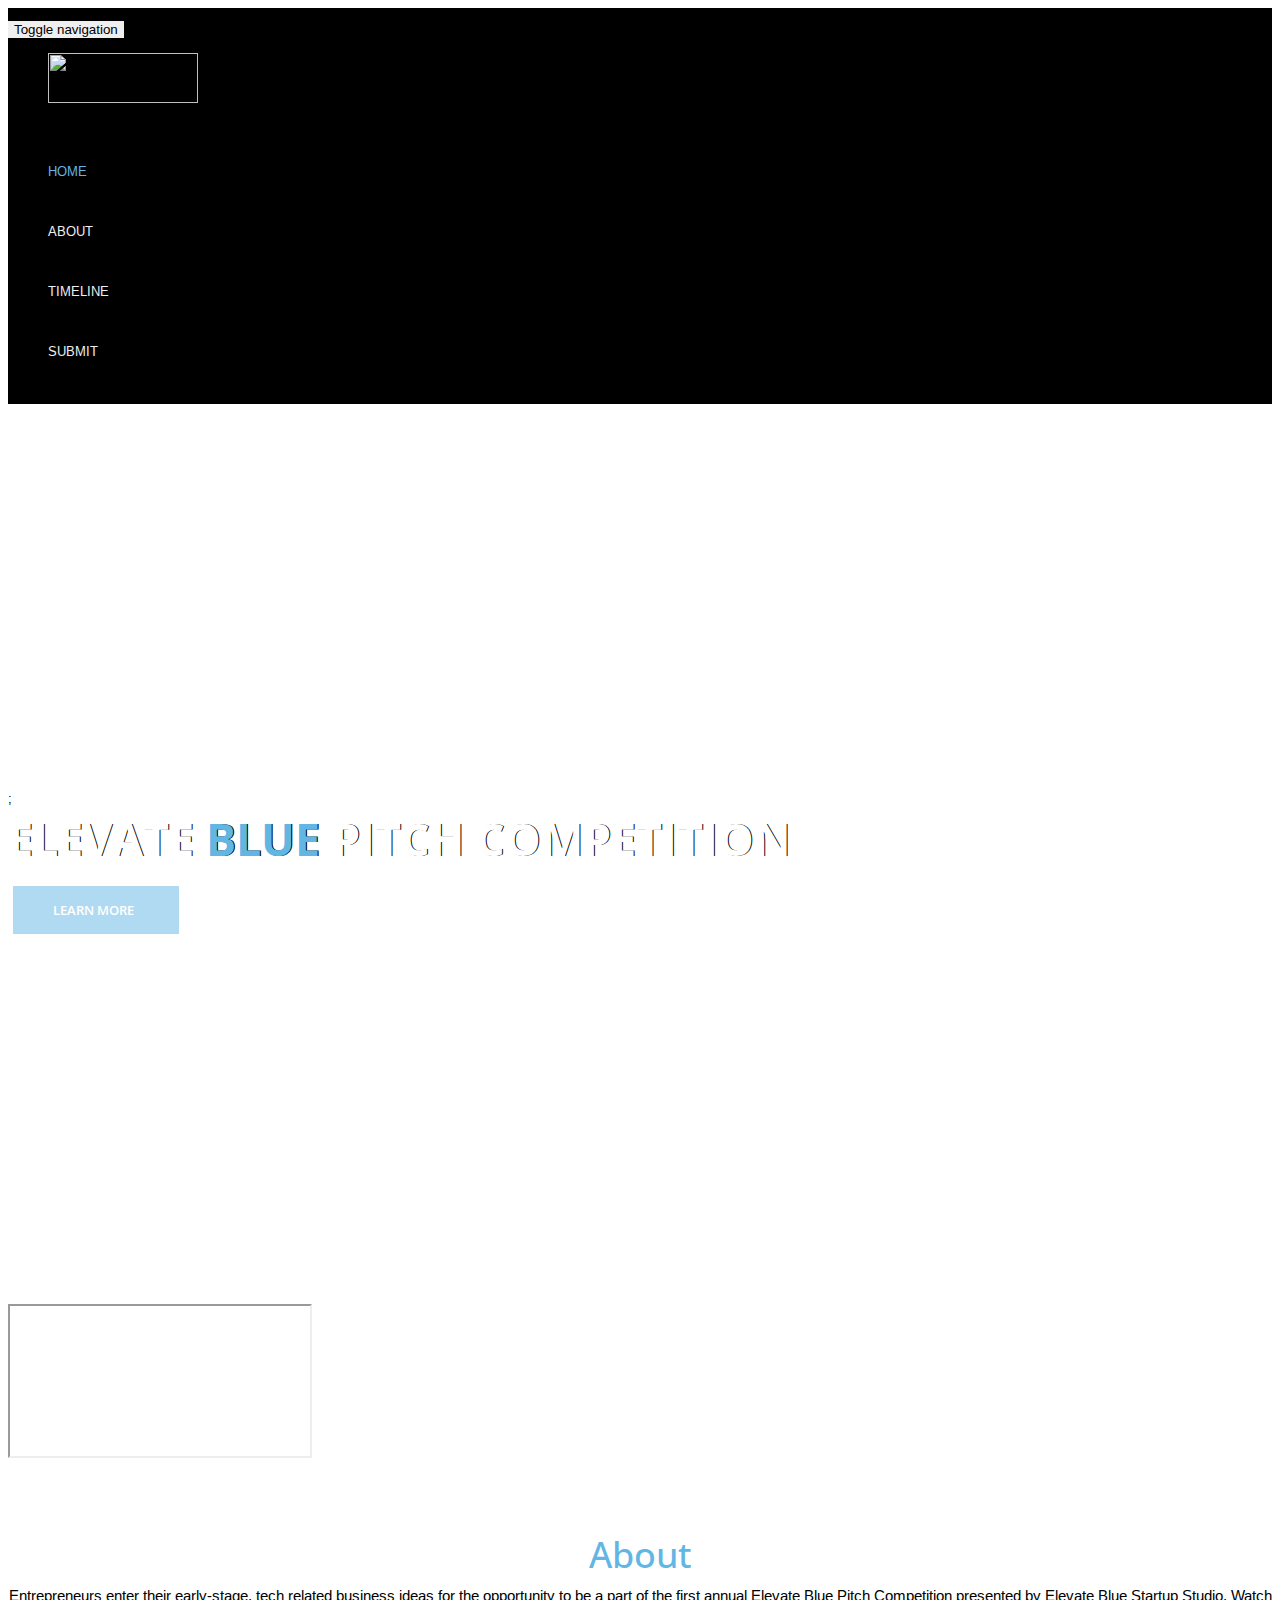
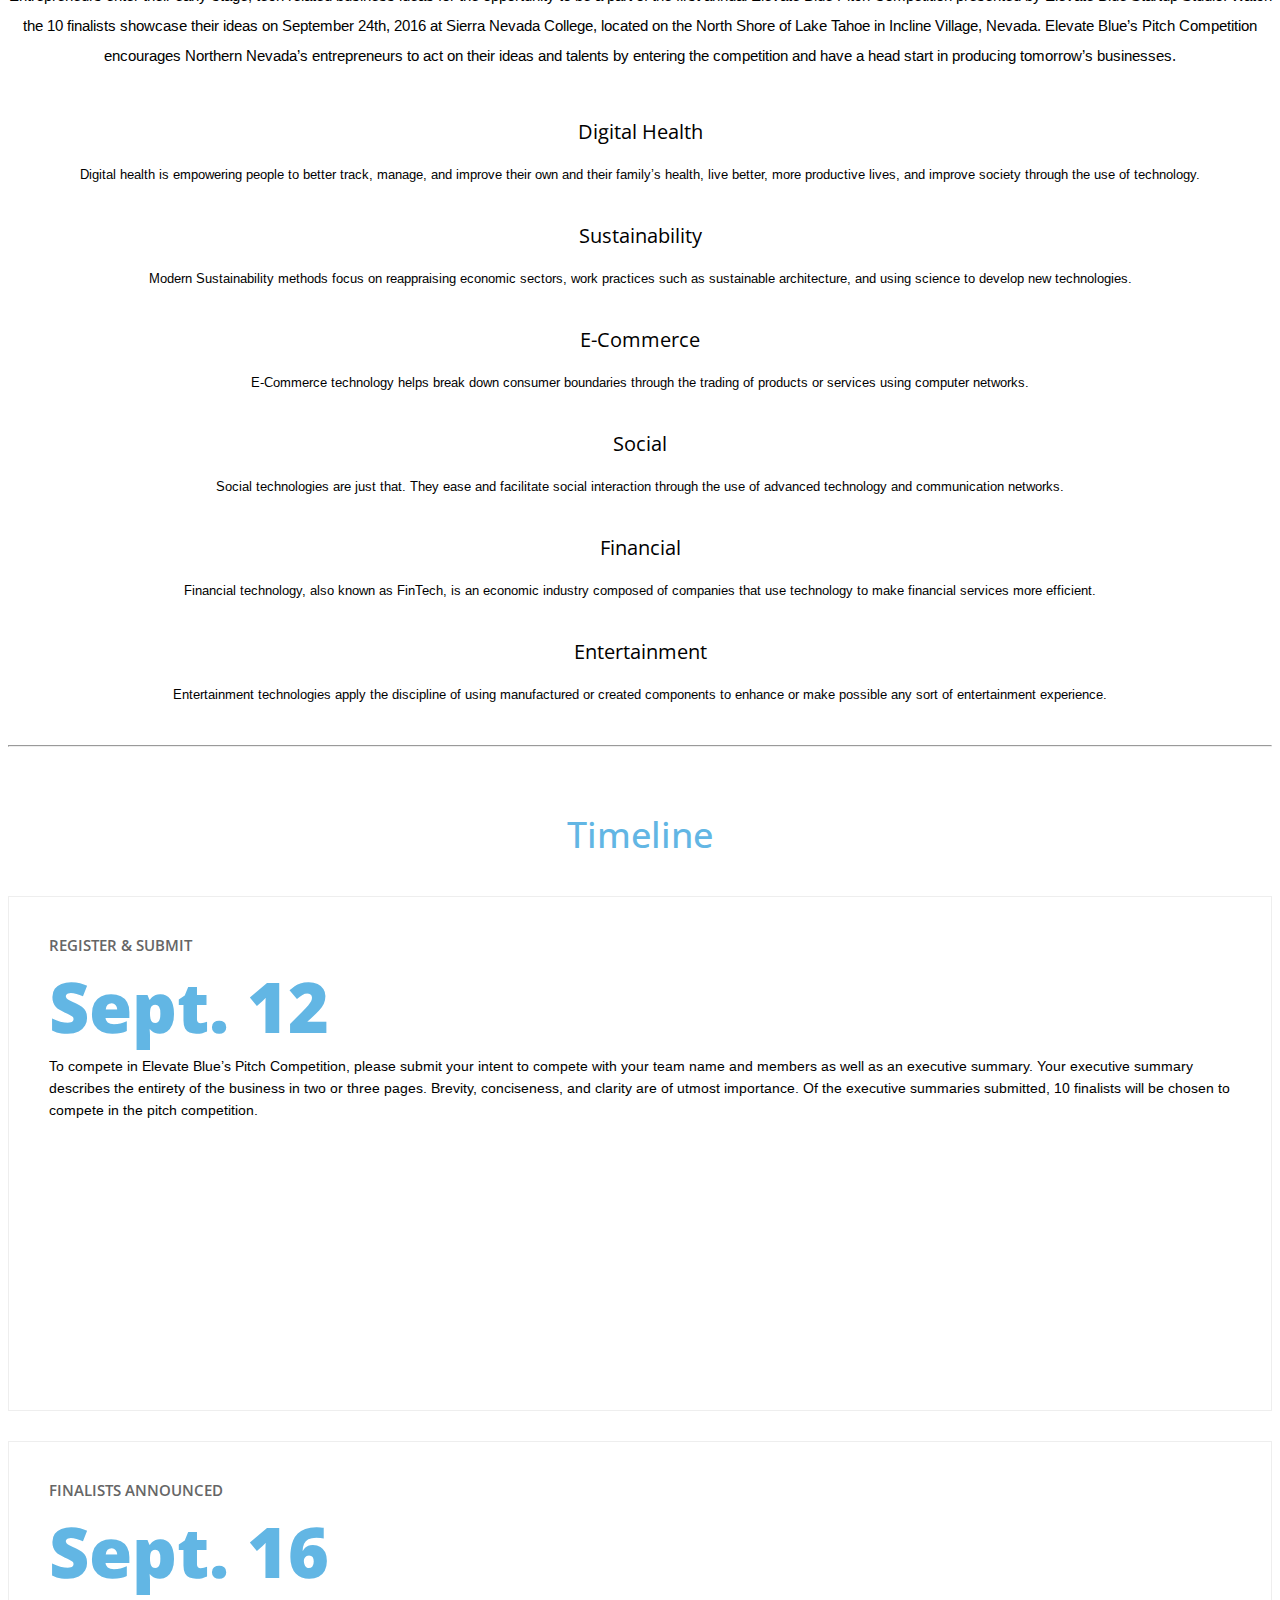
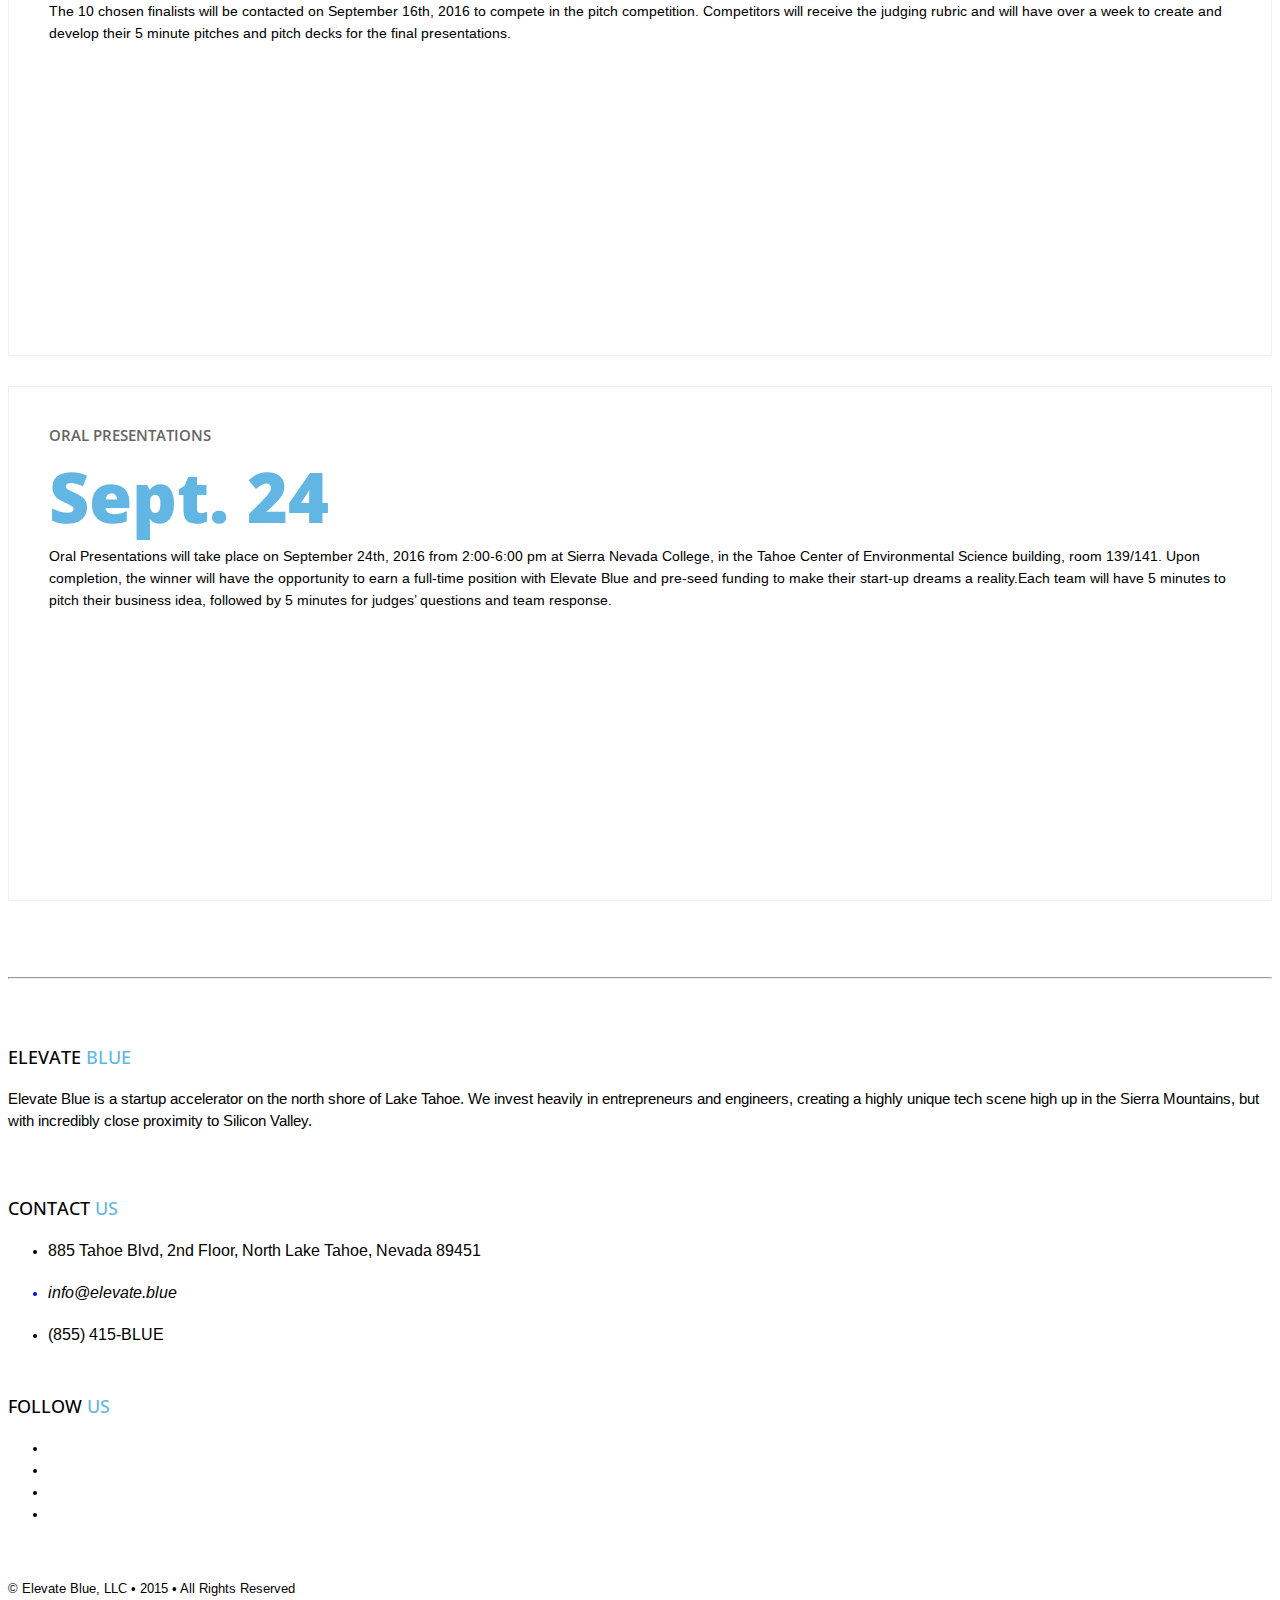
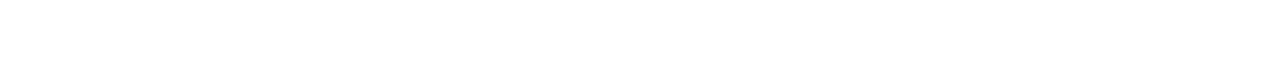
==== commit 254c8ecb: "First Commit" ====
--- a/landing-page/index.html
+++ b/landing-page/index.html
@@ -53,7 +53,7 @@
                         <li class="active"><a href="#home">Home</a></li>
                         <li><a  href="#features">About</a></li>
                         <li><a href="#pricing">Timeline</a></li>
-                        <li><a href="#newsletter">Submit</a></li>
+                        <li><a href="Submit.html">Submit</a></li>
 
                     </ul>
 
@@ -169,9 +169,9 @@
             <div class="container" style="margin-bottom: -40px" >
                 <div class="row">
                     <div class="col-sm-8 col-sm-offset-2 center-title">
-                        <i class="icon-calendar green" style="margin-top: -50px"></i>
+                        <i  class="icon-calendar green" id="#pricing" style="margin-top: -50px"></i>
                         <h2 style="color:#62B6E4">Timeline</h2>
-                        <p>(click on the dates to add them to your calendar)</p>
+
                     </div>
                 </div><!--center title row end--> 
                 <div class="row">
@@ -180,7 +180,7 @@
                             <i class="icon-document blue"></i>
                             <h3 style="margin-top: 12px">Register & Submit </h3>
                             <div class="price">
-                                <a class="price"  onClick=window.open("https://calendar.google.com/calendar/event?action=TEMPLATE&tmeid=ZGlkdXNobjh1bGxuaXE4Y2w0NzMyZzRycWMgYmx1ZWNhbGR1bUBt&tmsrc=bluecaldum%40gmail.com","Ratting","width=700,height=700,left=150,top=200,toolbar=0,status=0,");> Sept. 12</a>
+                                <a class="price">   Sept. 12</a>
                             </div>
                             <p style="height:300px;">
                                 To compete in Elevate Blue’s Pitch Competition, please submit your intent to compete with your team name and members as well as an executive summary. Your executive summary describes the entirety of the business in two or three pages. Brevity, conciseness, and clarity are of utmost importance. Of the executive summaries submitted, 10 finalists will be chosen to compete in the pitch competition.
@@ -191,7 +191,7 @@
                         <div class="price-box text-center wow animated fadeInUp" data-wow-delay="0.2s">
                             <i class="icon-megaphone"></i>
                             <h3 style="margin-top: 12px">Finalists Announced </h3>
-                            <a class="price" onClick=window.open("https://calendar.google.com/calendar/event?action=TEMPLATE&tmeid=MGE2N3EyOG82cGprYjMzZDl1Y2N1YnZuN2MgYmx1ZWNhbGR1bUBt&tmsrc=bluecaldum%40gmail.com","Ratting","width=700,height=700,left=150,top=200,toolbar=0,status=0,");> Sept. 16</a>
+                            <a class="price">   Sept. 16</a>
 
                             <p style="height:300px;">
                                 The 10 chosen finalists will be contacted on September 16th, 2016 to compete in the pitch competition. Competitors will receive the judging rubric and will have over a week to create and develop their 5 minute pitches and pitch decks for the final presentations.
@@ -202,7 +202,7 @@
                         <div class="price-box text-center wow animated fadeInUp" data-wow-delay="0.3s">
                             <i class="icon-trophy"></i>
                             <h3 style="margin-top: 12px">Oral Presentations </h3>
-                            <a class="price" onClick=window.open("https://calendar.google.com/calendar/event?action=TEMPLATE&tmeid=bnJ0MnBrcTI5cGsybDZoYTE5bzZtcTlvZDggYmx1ZWNhbGR1bUBt&tmsrc=bluecaldum%40gmail.com","Ratting","width=700,height=700,left=150,top=200,toolbar=0,status=0,");> Sept. 24</a>
+                            <a class="price">   Sept. 24</a>
 
                             <p style="height:300px;">
                                 Oral Presentations will take place on September 24th, 2016 from 2:00-6:00 pm at Sierra Nevada College, in the Tahoe Center of Environmental Science building, room 139/141.  Upon completion, the winner will have the opportunity to earn a full-time position with Elevate Blue and pre-seed funding to make their start-up dreams a reality.Each team will have 5 minutes to pitch their business idea, followed by 5 minutes for judges’ questions and team response.
@@ -216,37 +216,20 @@
         </section>
         <!--pricing end-->
 <hr id="submit">
-                <!--Submit Begin-->
-                <section id="newsletter" >
-                    <div  class="container" style="margin-bottom: -40px">
-                        <div class="row">
-                            <div class="col-sm-8 col-sm-offset-2 center-title">
-                                <h2 style="color:#62B6E4">Submit</h2>
-                                <p>This is a chance to win a 12 Week Elevate Blue Startup Acceleration Package & 1,000 Cash Prize! Visit <a href="https://leanstack.com/" style="color: #FD9304">LeanStack </a>to sign up for a free account and create a lean canvas business plan. Download the finished canvas as a PDF and attach in your submission email.
-                                </p>
-                                <a href="mailto:kami@elevate.blue" class="btn btn-skin btn-radius">Pitch In!</a>
-
-
-
-                            </div>
-                        </div><!--center title row end-->
-                    </div>
-                        </section>
-
-                <!--Submit End-->
-                <hr>
+
+
                 <!--footer start-->
         <footer class="footer">
             <div class="container">
                 <div class="row">
                     <div class="col-sm-4 margin-b-30">
-                        <h2>Elevate <span style="color: #62B6E4">Blue</span></h2>
+                        <h2 style="text-align: left">Elevate <span style="color: #62B6E4">Blue</span></h2>
                         <p>
                             Elevate Blue is a startup accelerator on the north shore of Lake Tahoe.  We invest heavily in entrepreneurs and engineers, creating a highly unique tech scene high up in the Sierra Mountains, but with incredibly close proximity to Silicon Valley.</p>
                         <div class="space-20"></div>
                     </div>
                      <div class="col-sm-4 margin-b-30">
-                        <h2>Contact <span style="color: #62B6E4">Us</span></h2>
+                        <h2 style="text-align: left">Contact <span style="color: #62B6E4">Us</span></h2>
                         <ul class="list-unstyled clearfix">
                             <li class="clearfix">
                                 <i class="fa fa-map-marker"></i>
@@ -263,7 +246,7 @@
                         </ul>
                     </div><!--col4 end-->
                      <div class="col-sm-4 margin-b-30">
-                        <h2>Follow <span style="color: #62B6E4">Us</span></h2>
+                        <h2 style="text-align: left">Follow <span style="color: #62B6E4">Us</span></h2>
                         <ul class="list-inline clearfix">
                             <li><a href="http://www.facebook.com/elevateblue"><i class="fa fa-facebook-official"></i></a></li>
                             <li><a href="http://www.twitter.com/elevateblue"><i class="fa fa-twitter"></i></a></li>
--- a/landing-page/contact.css
+++ b/landing-page/contact.css
@@ -0,0 +1,178 @@
+/*
+Contact Form by html-form-guide.com
+You can customize all the aspects of the form in this style sheet
+All the style elements use form id selector(notice the #contactus). So, including this
+stylesheet does not affect the other elements at all!
+*/
+
+#contactus fieldset
+{
+    width:320px;
+    padding:20px;
+    border:1px solid #ccc;
+    -moz-border-radius: 10px;
+    -webkit-border-radius: 10px;
+    -khtml-border-radius: 10px;
+    border-radius: 10px;
+
+    margin: 0 auto;
+}
+
+#contactus legend, h2
+{
+    font-family : Arial, sans-serif;
+    margin: 0 auto;
+    margin-bottom: 10px;
+    font-size: 1.3em;
+    font-weight:bold;
+    text-align: center;
+    color:#333;
+}
+
+
+#contactus label
+{
+    font-family : Arial, sans-serif;
+    font-size:0.8em;
+    font-weight: bold;
+}
+
+#contactus input[type="text"],textarea
+{
+    font-family : Arial, Verdana, sans-serif;
+    font-size: 0.8em;
+    line-height:140%;
+    color : #000;
+
+    border : 1px solid #999;
+    -moz-border-radius: 5px;
+    -webkit-border-radius: 5px;
+    -khtml-border-radius: 5px;
+    width: 50px;
+    border-radius: 5px;
+    margin: 0 auto;
+    padding: 50px 0px 50px 0px;
+
+}
+
+#contactus input[type="blah"]
+{
+    height:18px;
+    width:220px;
+margin: auto;
+    -webkit-border-radius: 5px;
+    -moz-border-radius: 5px;
+    border-radius: 5px;
+
+}
+
+#contactus #scaptcha
+{
+    width:60px;
+    height:18px;
+}
+
+#contactus input[type="submit"]
+{
+    width:5px;
+    height:30px;
+    padding-left:0px;
+    margin: 0 auto;
+    -webkit-border-radius: 5px;
+    -moz-border-radius: 5px;
+    border-radius: 5px;
+
+}
+
+#contactus textarea
+{
+    height:120px;
+    width:5px;
+    margin: 0 auto;
+    -webkit-border-radius: 8px;
+    -moz-border-radius: 8px;
+
+    border-radius: 8px;
+    padding: 50px 30px 50px 80px;
+
+}
+#contactus text
+{
+    height:120px;
+    width:5px;
+    margin: 0 auto;
+    -webkit-border-radius: 8px;
+    -moz-border-radius: 8px;
+    padding: 10px;
+    border-radius: 8px;
+
+}
+
+#contactus input[type="text"]:focus,textarea:focus
+{
+    color : #009;
+    border : 1px solid #990000;
+    background-color : #ffff99;
+    font-weight:bold;
+    margin: 0 auto;
+
+}
+
+#contactus .container
+{
+    margin-top:8px;
+    margin-bottom: 10px;
+}
+
+#contactus .error
+{
+    font-family: Verdana, Arial, sans-serif;
+    font-size: 0.7em;
+    color: #900;
+    background-color : #ffff00;
+}
+
+#contactus fieldset#antispam
+{
+    padding:2px;
+    border-top:1px solid #EEE;
+    border-left:0;
+    border-right:0;
+    border-bottom:0;
+    width:350px;
+}
+
+#contactus fieldset#antispam legend
+{
+    font-family : Arial, sans-serif;
+    font-size: 0.8em;
+    font-weight:bold;
+    color:#333;
+}
+
+#contactus .short_explanation
+{
+    font-family : Arial, sans-serif;
+    font-size: 0.6em;
+    color:#333;
+}
+
+/* spam_trap: This input is hidden. This is here to trick the spam bots*/
+#contactus .spmhidip
+{
+    display:none;
+    width:10px;
+    height:3px;
+}
+#fg_crdiv
+{
+    font-family : Arial, sans-serif;
+    font-size: 0.3em;
+    opacity: .2;
+    -moz-opacity: .2;
+    filter: alpha(opacity=20);
+}
+#fg_crdiv p
+{
+    display:none;
+}--- a/landing-page/css/style.css
+++ b/landing-page/css/style.css
@@ -70,6 +70,11 @@
 }
 
 h1, h2, h3, h4, h5, h6 {
+    margin-top: 0px;
+    font-family: "Open Sans", sans-serif;
+    font-weight: 700;
+}
+.try {
     margin-top: 0px;
     font-family: "Open Sans", sans-serif;
     font-weight: 700;
@@ -751,6 +756,18 @@
 
 #features {
     padding: 80px 0;
+    background-color: #fff;}
+
+#pricing {
+    padding: 80px 0;
+    background-color: #fff;
+}
+#cal {
+    padding: 80px 0;
+    background-color: #fff;
+}
+#newsletter {
+    padding: 80px 0;
     background-color: #fff;
 }
 
